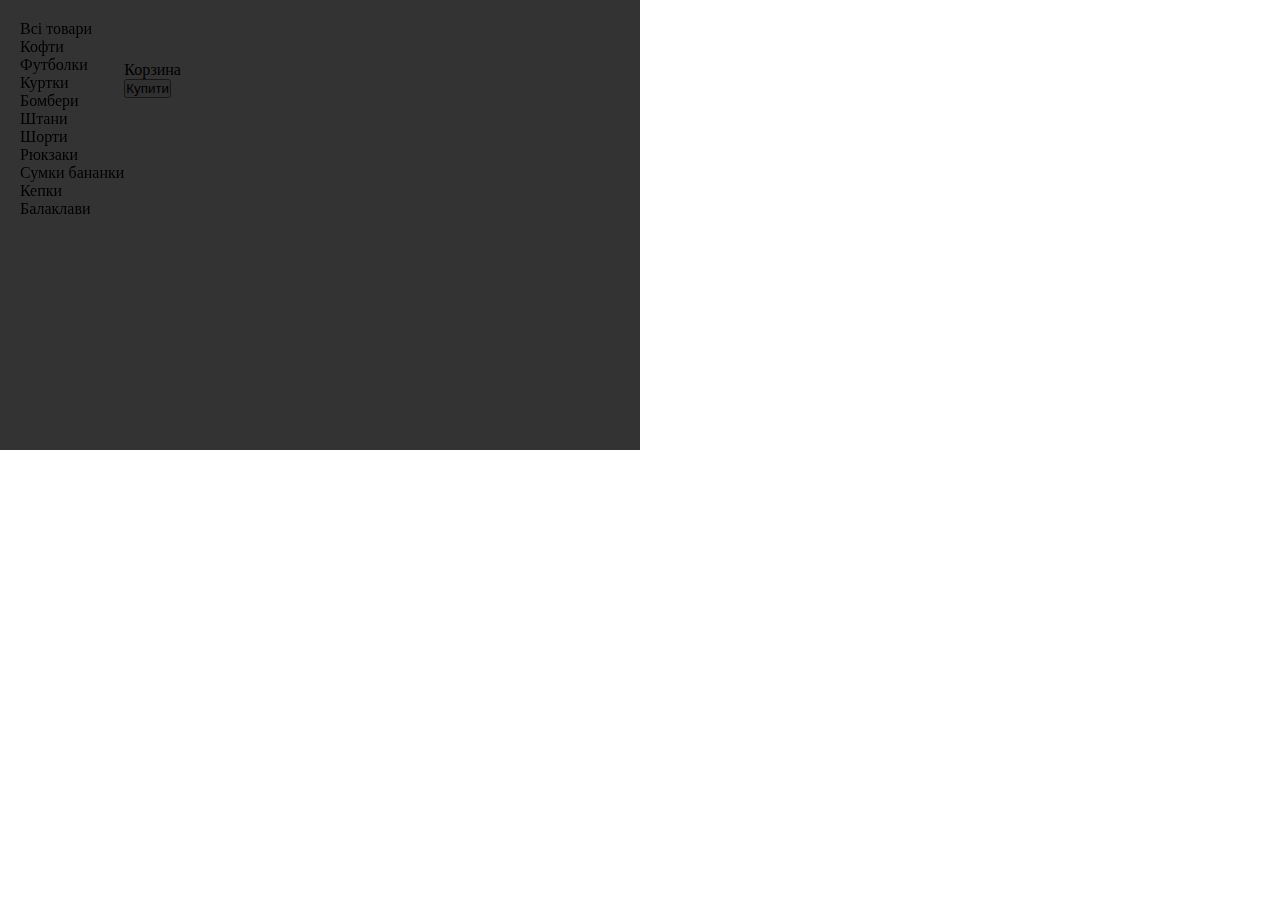
==== index.html @ 5f7333e6 "comment what is what" ====
<!doctype html>
<html lang="ua">
  <head>
    <meta charset="utf-8">
    <meta name="viewport" content="width=device-width, initial-scale=1, shrink-to-fit=no">
    <link rel="stylesheet" href="css/gogol.css">
    <link rel="stylesheet" href="css/bootstrap.min.css">
    <link rel='stylesheet' href='https://use.fontawesome.com/releases/v5.7.0/css/all.css' integrity='sha384-lZN37f5QGtY3VHgisS14W3ExzMWZxybE1SJSEsQp9S+oqd12jhcu+A56Ebc1zFSJ' crossorigin='anonymous'>
    <title>Gogol shop</title>
  </head>
  <body>
    <div id="about"></div>
    <div class="fiter">  
      <ul>
      <li class="all">Всі товари</li>
      <li class="pullover">Кофти</li>
      <li class="T-shirt">Футболки</li>
      <li class="jacket">Куртки</li>
      <li class="bomber">Бомбери</li>
      <li class="pants">Штани</li>
      <li class="shorts">Шорти</li>
      <li class="bags">Рюкзаки</li>
      <li class="mini-bags">Сумки бананки</li>
      <li class="cap">Кепки</li>
      <li class="balaclava">Балаклави</li>
      </ul>
    </div>
        <div class="container cont" >
           <div class="row"> 
             <i style='font-size:44px'  id='bas' class='fas bas slide-toggle'>&#xf07a;</i>
            <div class="basket-div col-lg-12">
            <div class=" text-center">Корзина</div>
                <ul class="basket" id="basket"></ul>
                <button id="buy-btn">Купити</button>
                <div id="modal">
                <div class="modal-content">
                  <p>Для замовлення товару залиште контактні дані і менеджер звяжеться з Вами в найближчий час</p>
                  <form name="site_form" id="site_form" class="site_form">
                    <label for="nameClien">Імя</label><br>
                    <input type="text" id="nameClient" name="nameClient" placeholder="Імя" required>
                    <label for="emailClient">Електронна адреса</label><br>
                    <input type="email" id="emailClient" name="emailClient" placeholder="your@mail">
                    <label for="phone">Контактний телефон</label><br>
                    <input type="tel" id="phone" name="phone" placeholder="+380" required>
                    <textarea class="file" name="file" id="file"></textarea><Br>
                    <button type="submit" value="SUBMIT" id="submit">Відправити</button>
                  </form>
                </div>
              </div>
            </div>
        </div>
            <div id="cantsee" class="row topgoods">
            </div><br>
            <div class="row shop-field">
            </div>
          </div>
    </div>
    <script src="js/jquery-3.4.1.min.js"></script>
    <script src="js/gogol.js"></script>
  </body>
</html>
---- css/gogol.css ----
*{
    margin: 0;
    padding: 0;
}
body{
    overflow-x: hidden;
    margin: 10px;
}
ul{
    position: relative;
    height: 10vh;
    display: flex;
    flex-direction: column;
    list-style: none;
}
li:hover{
    cursor: pointer;
}
.goods{
    justify-content: center;
    position: relative;
    text-align: center;
    box-shadow: 0 0 10px rgba(0,0,0,0.1);
    margin-bottom: 10px;
    border-radius: 5px;
    height: 240px;
    width: 230px;
    overflow: hidden;
    background-color: rgb(255, 255, 255);
}
.goods:hover{
    transition-duration: 350ms;
    height: auto;
    position: absolute;
    box-shadow: 0 0 10px rgba(0,0,0,0.3);
    z-index: 99;
}
.basket{
    width: 1000px;
    justify-content: center;
    margin-left: 30px;
}
.basket-div ul{
    height: auto;
}
#bas{
    display: inline-block;
    position: relative;
    left: 90%;
    top: 2%;
    margin-right: 30px;
}
#modal{
    display: none;
    position: fixed;
    z-index: 50;
    left: 0;
    top: 0;
    width: 100%;
    height: 100%;
    overflow: auto;
    background-color: rgba(0,0,0,0.8);
    }
.modal-content{
    margin: 15% auto;
    padding: 30px;
    border: 1px solid black;
    width: 1000px;
    background-color: #fefefe;
    }
#file, #cantsee{
    display: none;
}
.fiter{
    position: sticky;
    top: 10px;
    float: left;
    margin-left: 10px;
    margin-top: 10px; 
}
#about{
    display: block;
    position: fixed;
    z-index: 50;
    left: 0;
    top: 0;
    width: 50%;
    height: 50%;
    overflow: auto;
    background-color: rgba(0,0,0,0.8);
    color: #fefefe;
    }
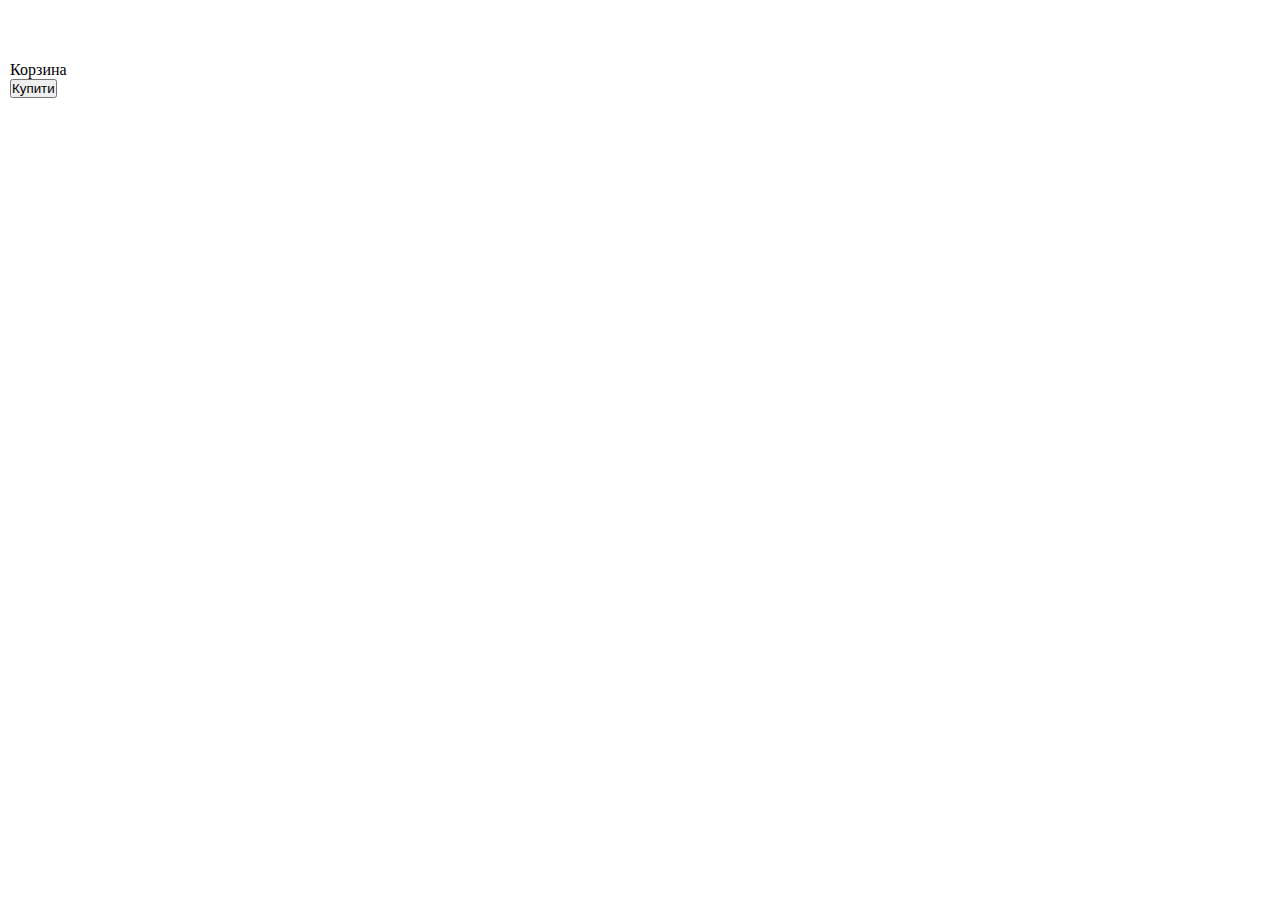
==== commit 33ac3c08: "update some" ====
--- a/index.html
+++ b/index.html
@@ -6,52 +6,46 @@
     <link rel="stylesheet" href="css/gogol.css">
     <link rel="stylesheet" href="css/bootstrap.min.css">
     <link rel='stylesheet' href='https://use.fontawesome.com/releases/v5.7.0/css/all.css' integrity='sha384-lZN37f5QGtY3VHgisS14W3ExzMWZxybE1SJSEsQp9S+oqd12jhcu+A56Ebc1zFSJ' crossorigin='anonymous'>
+
     <title>Gogol shop</title>
   </head>
   <body>
-    <div id="about"></div>
-    <div class="fiter">  
-      <ul>
-      <li class="all">Всі товари</li>
-      <li class="pullover">Кофти</li>
-      <li class="T-shirt">Футболки</li>
-      <li class="jacket">Куртки</li>
-      <li class="bomber">Бомбери</li>
-      <li class="pants">Штани</li>
-      <li class="shorts">Шорти</li>
-      <li class="bags">Рюкзаки</li>
-      <li class="mini-bags">Сумки бананки</li>
-      <li class="cap">Кепки</li>
-      <li class="balaclava">Балаклави</li>
-      </ul>
-    </div>
-        <div class="container cont" >
+      <div id="about">
+          <div class="aboutContent">
+            <p class="contentName"></p>
+            <img id="contentImage" src="">
+            <p class="contentCost"></p>
+            <p class="contentAbout"></p>
+          </div>
+        </div>
+          <div class="container" >
            <div class="row"> 
-             <i style='font-size:44px'  id='bas' class='fas bas slide-toggle'>&#xf07a;</i>
+              <i style='font-size:44px'  id='bas' class='fas bas slide-toggle'>&#xf07a;</i>
             <div class="basket-div col-lg-12">
             <div class=" text-center">Корзина</div>
                 <ul class="basket" id="basket"></ul>
                 <button id="buy-btn">Купити</button>
                 <div id="modal">
-                <div class="modal-content">
-                  <p>Для замовлення товару залиште контактні дані і менеджер звяжеться з Вами в найближчий час</p>
-                  <form name="site_form" id="site_form" class="site_form">
-                    <label for="nameClien">Імя</label><br>
-                    <input type="text" id="nameClient" name="nameClient" placeholder="Імя" required>
-                    <label for="emailClient">Електронна адреса</label><br>
-                    <input type="email" id="emailClient" name="emailClient" placeholder="your@mail">
-                    <label for="phone">Контактний телефон</label><br>
-                    <input type="tel" id="phone" name="phone" placeholder="+380" required>
-                    <textarea class="file" name="file" id="file"></textarea><Br>
-                    <button type="submit" value="SUBMIT" id="submit">Відправити</button>
-                  </form>
-                </div>
+                    <div class="modal-content">
+                      <p>Для замовлення товару залиште контактні дані і менеджер звяжеться з Вами в найближчий час</p>
+                      <form name="site_form" id="site_form" class="site_form">
+                        <label for="nameClien">Імя</label><br>
+                        <input type="text" id="nameClient" name="nameClient" placeholder="Імя" required>
+                        <label for="emailClient">Електронна адреса</label><br>
+                        <input type="email" id="emailClient" name="emailClient" placeholder="your@mail">
+                        <label for="phone">Контактний телефон</label><br>
+                        <input type="tel" id="phone" name="phone" placeholder="+380" required>
+                        <textarea class="file" name="file" id="file"></textarea><Br>
+                        <button type="submit" value="SUBMIT" id="submit">Відправити</button>
+                      </form>
+                    </div>
               </div>
             </div>
         </div>
-            <div id="cantsee" class="row topgoods">
-            </div><br>
-            <div class="row shop-field">
+        <div  class="row topgoods">
+        </div><br>
+        <div id="cantsee" class="row shop-field">
+        </div> 
             </div>
           </div>
     </div>
--- a/css/gogol.css
+++ b/css/gogol.css
@@ -8,12 +8,13 @@
 }
 ul{
     position: relative;
-    height: 10vh;
-    display: flex;
     flex-direction: column;
     list-style: none;
 }
 li:hover{
+    cursor: pointer;
+}
+[name="aboutBtn"]:hover{
     cursor: pointer;
 }
 .goods{
@@ -61,11 +62,15 @@
     overflow: auto;
     background-color: rgba(0,0,0,0.8);
     }
-.modal-content{
-    margin: 15% auto;
+.modalContent{
+    position: absolute;
+    border-radius: 5px;
+    top: 25%;
+    left: 15%;
     padding: 30px;
     border: 1px solid black;
-    width: 1000px;
+    width: 70%;
+    height: 45%;
     background-color: #fefefe;
     }
 #file, #cantsee{
@@ -79,14 +84,46 @@
     margin-top: 10px; 
 }
 #about{
-    display: block;
+    display: none;
     position: fixed;
-    z-index: 50;
+    z-index: 350;
     left: 0;
     top: 0;
-    width: 50%;
-    height: 50%;
+    width: 100%;
+    height: 100%;
     overflow: auto;
     background-color: rgba(0,0,0,0.8);
-    color: #fefefe;
-    }+    
+    }
+.aboutContent{
+    background-color: #fefefe;
+    border-radius: 10px;
+    width: 70%;
+    height: 70%;
+    position: absolute;
+    top: 15%;
+    left: 15%;
+    color: black;
+}
+.contentName{
+    margin: 5% auto;
+    text-align: center;
+}
+#contentImage{
+    position: absolute;
+    margin: 0 25px 25px 75px;
+    width: 250px;
+    height: 400px;
+}
+.contentCost{
+    position: absolute;
+    top: 23%;
+    left: 40%;
+    
+}
+.contentAbout{
+    position: absolute;
+    left: 40%;
+    top: 30%;
+    
+}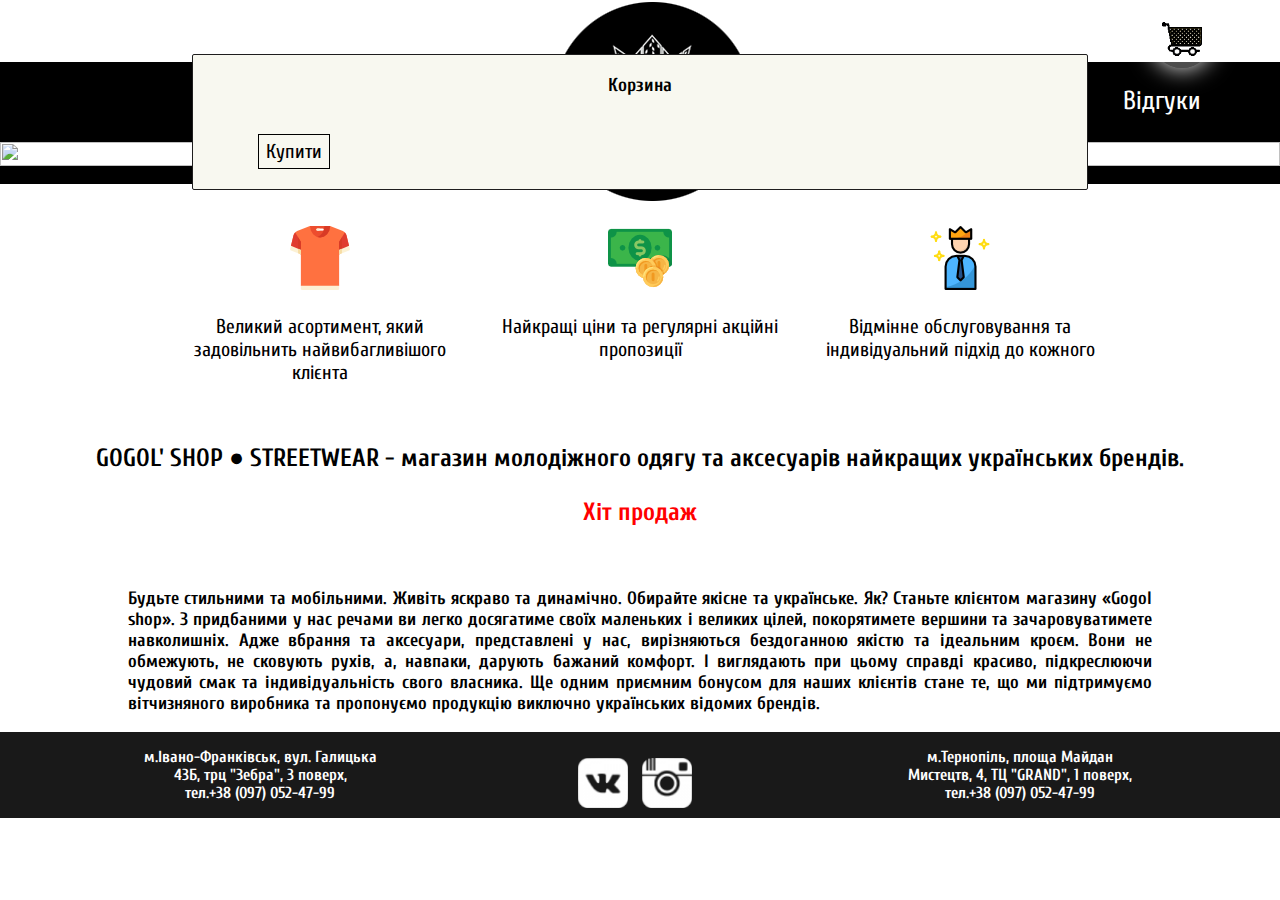
==== commit 946823ac: "visual update5" ====
--- a/index.html
+++ b/index.html
@@ -4,52 +4,126 @@
     <meta charset="utf-8">
     <meta name="viewport" content="width=device-width, initial-scale=1, shrink-to-fit=no">
     <link rel="stylesheet" href="css/gogol.css">
-    <link rel="stylesheet" href="css/bootstrap.min.css">
+    <link rel="stylesheet" href="css/bootstrap-grid.css">
+    <link href="https://fonts.googleapis.com/css?family=Cuprum&display=swap" rel="stylesheet">
+    <link rel="stylesheet" href="css/gogol.css">
+    <link rel="stylesheet" href="css/iconmonstr-iconic-font.css">
+    <link rel="stylesheet" href="https://cdnjs.cloudflare.com/ajax/libs/font-awesome/4.7.0/css/font-awesome.min.css">
+    <link href="https://fonts.googleapis.com/css?family=Cuprum&display=swap" rel="stylesheet">
     <link rel='stylesheet' href='https://use.fontawesome.com/releases/v5.7.0/css/all.css' integrity='sha384-lZN37f5QGtY3VHgisS14W3ExzMWZxybE1SJSEsQp9S+oqd12jhcu+A56Ebc1zFSJ' crossorigin='anonymous'>
-
     <title>Gogol shop</title>
   </head>
   <body>
+      <header class="nav-panel">
+          <nav>
+            <div class="logoDiv">
+            <a class="logoGS" href="index.html"><img src="image/logoGS.png" alt="Gogolshop"></a>
+            </div>
+            <ul class="navMenu">
+                <li class="goodsMenu"><a href="goods.html">Товари</a></li>
+                <li class="contactMenu"><a href="contact.html">Контакти</li></li>
+                <li class="commentMenu"><a href="comments.html">Відгуки</a></li>
+            </ul>
+          </nav>
+        </header>   
+    <div class="slider">
+        <div class="slides">
+          <input type="radio" name="r" id="r1" checked>
+          <input type="radio" name="r" id="r2">
+          <input type="radio" name="r" id="r3">
+          <div class="slide s1">
+            <img src="image/embl2.png" alt="">
+          </div>
+          <div class="slide">
+            <img src="image/embl3.png" alt="">
+          </div>
+          <div class="slide">
+            <img src="image/embl1.png" alt="">
+          </div>
+        </div>
+      </div>
+      <div class="black"></div>
+    <div class="advantage">
+        <div class="frsadv col-12 col-md-3">
+            <img src="image/logos/shirt.png">
+            <p>Великий асортимент, який задовільнить найвибагливішого клієнта</p>
+        </div>
+        <div class="secadv col-12 col-md-3">
+            <img src="image/logos/money.png">
+            <p>Найкращі ціни та регулярні акційні пропозиції</p>
+        </div>
+        <div class="trdadv col-12 col-md-3">
+            <img src="image/logos/king.png">
+            <p>Відмінне обслуговування та індивідуальний підхід до кожного</p>
+        </div>
+    </div>
       <div id="about">
           <div class="aboutContent">
-            <p class="contentName"></p>
+            <p class="closeMod">X</p> 
             <img id="contentImage" src="">
+            <div class="aboutGroup">
+            <h1 class="contentName"></h1> 
             <p class="contentCost"></p>
             <p class="contentAbout"></p>
+            <p><button type="button" class="btn btn7" name="addgood" id="">В корзину</button></p>
+            </div>
           </div>
         </div>
-          <div class="container" >
+         <main class="insmain">
+             <p><b>GOGOL'  SHOP ● STREETWEAR - магазин молодіжного одягу та аксесуарів найкращих українських брендів.</b></p>
+             <p class="red"><b>Хіт продаж<b></p>
+          </main>
+          <div class="container cont" >
            <div class="row"> 
-              <i style='font-size:44px'  id='bas' class='fas bas slide-toggle'>&#xf07a;</i>
-            <div class="basket-div col-lg-12">
-            <div class=" text-center">Корзина</div>
+             <i id='bas' class='slide-toggle'><img class="fas" src="image/logos/cartfull.png" alt=""></i>
+            <div class="basket-div">
+            <h3 class="basketName">Корзина</h3>
                 <ul class="basket" id="basket"></ul>
-                <button id="buy-btn">Купити</button>
+                <button class="btn btn4" id="buy-btn">Купити</button>
                 <div id="modal">
-                    <div class="modal-content">
-                      <p>Для замовлення товару залиште контактні дані і менеджер звяжеться з Вами в найближчий час</p>
+                    <div class="modalContent">
+                      <p class="close">X</p>
+                      <p class="aboutIf">Для замовлення товару залиште контактні дані і менеджер звяжеться з Вами в найближчий час</p>
                       <form name="site_form" id="site_form" class="site_form">
                         <label for="nameClien">Імя</label><br>
-                        <input type="text" id="nameClient" name="nameClient" placeholder="Імя" required>
+                        <input type="text" id="nameClient" name="nameClient" placeholder="Імя" required><br>
                         <label for="emailClient">Електронна адреса</label><br>
-                        <input type="email" id="emailClient" name="emailClient" placeholder="your@mail">
+                        <input type="email" id="emailClient" name="emailClient" placeholder="your@mail"><br>
                         <label for="phone">Контактний телефон</label><br>
-                        <input type="tel" id="phone" name="phone" placeholder="+380" required>
+                        <input type="tel" id="phone" name="phone" placeholder="+380" required><br>
                         <textarea class="file" name="file" id="file"></textarea><Br>
-                        <button type="submit" value="SUBMIT" id="submit">Відправити</button>
+                        <button type="submit" class="btn btn3" value="SUBMIT" id="submit">Відправити</button>
                       </form>
                     </div>
               </div>
             </div>
-        </div>
-        <div  class="row topgoods">
-        </div><br>
-        <div id="cantsee" class="row shop-field">
-        </div> 
-            </div>
           </div>
-    </div>
+            <div  class="row topgoods">
+            </div><br>
+            <div id="cantsee" class="row shop-field">
+            </div> 
+          </div>
+          <div class="textAbout">
+            <p>Будьте стильними та мобільними. Живіть яскраво та динамічно. Обирайте якісне та українське. Як? Станьте клієнтом магазину «Gogol shop». З придбаними у нас речами ви легко досягатиме своїх маленьких і великих цілей, покорятимете вершини та зачаровуватимете навколишніх. Адже вбрання та аксесуари, представлені у нас, вирізняються бездоганною якістю та ідеальним кроєм. Вони не обмежують, не сковують рухів, а, навпаки, дарують бажаний комфорт. І виглядають при цьому справді красиво, підкреслюючи чудовий смак та індивідуальність свого власника. Ще одним приємним бонусом для наших клієнтів стане те, що ми підтримуємо вітчизняного виробника та пропонуємо продукцію виключно українських відомих брендів.</p>
+          </div>
+          <footer> 
+              <div class="container text-center">
+                   <div class="row align-items-top d-flex justify-content-around flex-fill bd-heightlight">    
+                       <div class="col-12 col-md-3 border-none p-md-3 p-0">
+                           <a>м.Івано-Франківськ, вул. Галицька 43Б, трц "Зебра", 3 поверх, <br> тел.+38 (097) 052-47-99</a>
+                       </div>
+                       <div class="socM col-12 col-md-3 border-none p-md-0 p-0">
+                           <a class="socialm" href="http://vk.com/gogolshop_ua" target="_blank"><img class="footImg" src="image/logos/vk.png"></a>
+                           <a class="socialm" href="https://www.instagram.com/gogol_ua/?igshid=bvizmbgvg8c0" target="_blank"><img class="footImg" src="image/logos/instagram-logo.png"></a>
+                       </div>
+                       <div class="col-12 col-md-3 border-none p-md-3 p-0">
+                           <a>м.Тернопіль, площа Майдан Мистецтв, 4, ТЦ "GRAND", 1 поверх, <br> тел.+38 (097) 052-47-99</a>
+                       </div>
+                   </div>
+              </div>
+           </footer>
     <script src="js/jquery-3.4.1.min.js"></script>
     <script src="js/gogol.js"></script>
+
   </body>
 </html>--- a/css/gogol.css
+++ b/css/gogol.css
@@ -1,56 +1,250 @@
-*{
+/* _____________Загальні______________________ */
+body{
+    overflow-x: hidden;
     margin: 0;
     padding: 0;
-}
-body{
-    overflow-x: hidden;
-    margin: 10px;
-}
-ul{
+    font-family: 'Cuprum', sans-serif;
+    }
+
+.red{
+    color: red;
+    }
+
+
+/* _______________________Панель меню____________________________ */
+ul.navMenu{
     position: relative;
     flex-direction: column;
     list-style: none;
-}
-li:hover{
+    margin: 0;
+    padding: 0;
+    display: flex;
+    flex-direction: row; 
+    width: 100%;
+    height: 80px;
+    margin-top: 62px;
+    background-color: black;
+    text-align: center;
+    }
+.commentMenu{
+    margin-left: 10%;
+}
+.navMenu li{
+    position: relative;
+    top: 30%;
+
+}
+.contactMenu{
+    margin-left: 45%;
+    }
+
+.goodsMenu{
+    margin-left: 20%;
+    }
+
+li:hover, .close:hover, [name="aboutBtn"]:hover, .closeMod, .bas{
     cursor: pointer;
-}
-[name="aboutBtn"]:hover{
+    }
+.logoDiv{
+    position: absolute;
+    top: 0%;
+    left: 43%;
+    z-index: 2;
+}
+
+nav a{
+    color: #fefefe;
+    position: relative;
+    text-decoration: none;
+    font-size: 26px;
+    }
+/* _______________Головна________________________________ */
+.advantage{
+    display: flex;
+    margin-top: 3%;
+    margin-bottom: 3%;
+    justify-content: center;
+    font-size: 20px;
+}
+.frsadv,.secadv, .trdadv{
+    text-align: center;
+}
+
+
+/* ___________________________Кнопки_____________________________________ */
+.btn{
+    font-size: 20px;
+    font-family: 'Cuprum', sans-serif;
     cursor: pointer;
-}
+    margin: 0;
+    padding: 0;
+    height: 35px;
+    border: 1px solid #000000;
+    background: none;
+    display: inline-block;
+    }
+
+.btn1, .btn2{
+    width: 50%;
+    left: 0;
+    top: 400px;
+    position: absolute;
+    transition: 0.8s;
+    overflow: hidden;
+    }
+
+.btn2{
+    left: 50%;
+    }
+
+.btn3, .btn4, .btn6{
+    padding: 0 7px 0 7px;
+    }
+
+.btn4{
+    position: relative;
+    margin: 20px;
+    left: 5%;
+    }
+
+.btn5{
+    height: 25px;
+    padding: 0 5px 0 5px;
+}
+.btn7{
+    position: relative;
+    padding: 0 5px 0 5px;
+}
+
+.btn:hover{
+    background-color: #000000;
+    color: #f8f8f0;
+    }
+
+
+/* ___________________Відображення товару________________________ */
 .goods{
+    margin: 0;
+    padding: 0;
     justify-content: center;
     position: relative;
     text-align: center;
     box-shadow: 0 0 10px rgba(0,0,0,0.1);
-    margin-bottom: 10px;
-    border-radius: 5px;
-    height: 240px;
-    width: 230px;
+    margin-bottom: 5px;
+    border-radius: 2px;
+    height: 350px;
+    width: 255px;
     overflow: hidden;
     background-color: rgb(255, 255, 255);
-}
+    }
+
+.hot{
+    display: inline-block;
+    padding:5px 15px 5px 15px;
+    background-color: rgb(231, 34, 34);
+    color:#fefefe;
+    position: absolute;
+    left: 0;
+    top: 0;
+    z-index: 150;
+    box-shadow: 0 0 5px rgba(0,0,0,0.7);
+    }
+
+.goodsName{
+    margin: 0;
+    padding: 0;
+    position: absolute;
+    display: inline-block;
+    width: 100%;
+    height: 50px;
+    left: 0;
+    padding-top: 17px;
+    background-color: rgba(236, 236, 236, 0.6);
+    color: rgb(70, 69, 69);
+    text-shadow: 1px 1px 2px #fefefe;
+    margin: auto;
+    }
+
+.cost{
+    margin: 0;
+    padding-top: 15px;
+    position: absolute;
+    display: inline-block;
+    width: 100%;
+    height: 50px;
+    left: 0;
+    top: 350px;
+    background-color: rgba(236, 236, 236, 0.8);
+    color: rgb(29, 29, 29);
+    text-shadow: 1px 1px 5px #f8f8f0;
+    vertical-align:middle;
+    font-size: 20px;
+    }
+
+.goods>.img{
+width: 98%;
+overflow: hidden;
+    }
+
 .goods:hover{
-    transition-duration: 350ms;
-    height: auto;
+    height: 435px;
     position: absolute;
     box-shadow: 0 0 10px rgba(0,0,0,0.3);
-    z-index: 99;
-}
+    z-index: 200;
+    }
+
+
+/* ___________________Корзина_____________________ */
 .basket{
     width: 1000px;
     justify-content: center;
     margin-left: 30px;
-}
+    }
+.basketName{
+    text-align: center;
+    }
+
+.basket-div{
+    margin-bottom: 20px;
+    width: 70%;
+    left: 15%;
+    display: absolute;
+    z-index: 600;
+    position: fixed;
+    top: 6%;
+    background-color: #f8f8f0;
+    border-radius: 2px;
+    border: 1px solid rgb(31, 30, 30);
+
+}
+.fas{
+    margin-bottom: -5px;
+    width: 40px;
+    height: 40px;
+}
+
 .basket-div ul{
     height: auto;
-}
+    }
+    .basket-div ul li{
+        margin-bottom: 5px;
+    }
+
 #bas{
-    display: inline-block;
-    position: relative;
+    display: absolute;
+    z-index: 500;
+    position: fixed;
     left: 90%;
-    top: 2%;
+    top: 1%;
     margin-right: 30px;
-}
+    box-shadow: 0 0 24px rgb(255, 255, 255); 
+    background-color:rgba(255, 255, 255, 0.3);
+    padding: 10px;
+    border-radius: 50%;
+    }
+
+
+/* __________________Модельне вікно замовлення______________________ */
 #modal{
     display: none;
     position: fixed;
@@ -62,9 +256,10 @@
     overflow: auto;
     background-color: rgba(0,0,0,0.8);
     }
+
 .modalContent{
     position: absolute;
-    border-radius: 5px;
+    border-radius: 2px;
     top: 25%;
     left: 15%;
     padding: 30px;
@@ -73,16 +268,45 @@
     height: 45%;
     background-color: #fefefe;
     }
+
+input:focus{
+    border: 2px solid black;
+    }
+
+.aboutIf{
+    text-align: center;
+    font-size: 18px;
+    }
+
+.close{
+    float: right;
+    position: absolute;
+    top: 3%;
+    left: 95%;
+}
+
 #file, #cantsee{
     display: none;
-}
+    }
+
+
+/* __________________________Фільтр___________________________________________ */
 .fiter{
     position: sticky;
     top: 10px;
+    width: 10%;
     float: left;
-    margin-left: 10px;
+    margin-left: 1%;
     margin-top: 10px; 
-}
+    }
+.fiter ul{
+    list-style: none;
+    font-size: 20px;
+    padding: 0;
+}
+
+
+/* ____________________Детальний опис товару______________________________ */
 #about{
     display: none;
     position: fixed;
@@ -92,38 +316,247 @@
     width: 100%;
     height: 100%;
     overflow: auto;
-    background-color: rgba(0,0,0,0.8);
-    
-    }
+    background-color: rgba(0,0,0,0.7);
+    box-shadow: 0 0 15px black;
+    }
+
+.closeMod{
+    float: right;
+    position: absolute;
+    top: 3%;
+    left: 95%;
+    } 
+
 .aboutContent{
     background-color: #fefefe;
-    border-radius: 10px;
+    border-radius: 2px;
     width: 70%;
-    height: 70%;
+    height: auto;
     position: absolute;
     top: 15%;
     left: 15%;
     color: black;
-}
+    box-shadow: 0 0 10px rgba(0,0,0,0.3);
+    }
+.aboutGroup{
+    position: absolute;
+    left: 40%;
+    top: 5%;
+    right: 5%;
+    }
+
 .contentName{
     margin: 5% auto;
     text-align: center;
-}
+    }
+
 #contentImage{
-    position: absolute;
-    margin: 0 25px 25px 75px;
-    width: 250px;
-    height: 400px;
-}
-.contentCost{
-    position: absolute;
-    top: 23%;
-    left: 40%;
+    position: relative;
+    left: 5%;
+    margin: 5% 0 5% 0;
+    width: 30%;
+    }
+
+.contentCost, .contentAbout{
+
+    margin: 0 2% 2% 0;
+    }
+
+.textAbout{
+    width: 80vw;
+    text-align: justify;    
+    margin: 0 auto;
+    font-size: 18px;
+    }
+
+
+/* _____________________________Слайдер__________________________________ */
+.slider{
+    width: 100%;
+    height: 50%;
+    position: relative;
+    left: 0%; 
+    overflow: hidden;    
+    }
+
+.black{
+    background-color: black;
+    display: inline-block;
+    height: 2vh;
+    width: 100vw;
+    }
+
+.navi{
+    position: absolute;
+    bottom: 20px;
+    left: 50%;
+    transform: translateX(-50%);
+    display: flex;
+    }
+
+.bar{
+    width: 50px;
+    height: 10px;
+    border: 2px solid #fff;
+    margin: 5px;
+    cursor: pointer;
+    transition: 0.4s;
+    }
+
+.bar:hover{
+    background-color: #fff;
+    }
+
+input[name="r"]{
+    position: absolute;
+    visibility: hidden;
+    }
+
+.slides{
+    width: 500%;
+    height: 100%;
+    display: flex;
+    animation: slide 20s infinite;
+    }
+
+.insmain{
+    font-size: 25px;
+    text-align: center;
+    }
+
+.slide{
+    width: 20%;
+    transition: 0.6s;
+    }
+
+.slide img{
+    width: 100%;
+    height: 100%;
+    }
+            @keyframes slide {
+
+                0% {
+                    margin-left: 0;;
+                }
+                25% {
+                    margin-left: -100%;
+                }
+                50% {
+                    margin-left: -200%;;
+                }
+                75% {
+                    margin-left: -100%;;
+                }
+            }
+/*/*______________________________Contacts______*/
+.textInfo {
+    width: 80%;
+    margin: 0 auto;
+    text-indent: 30px;
+}
+.contactTitle{
+text-align: center;
+margin: 62px;
+font-size: 30px;
+
+}
+.textdescribe {
+    text-align: justify;
+}
+.textcenterred {
+    text-align: center;
+    color: red;
+}
+.textcenter {
+    text-align: center;
+}
+.mapview {
+    width: 450px;
+    height: 250px;
+    border: 0px;
+}
+.mapText{
+    float: left;
+    vertical-align: middle;
+    text-align: start;   
+}
+iframe{
+    float: left;
+}
+
+
+.socialm {
+    color: white;
+    font-size: 40px;
+    margin-right: 10px;
+}
+
+/* +________________footer___________________ */
+footer {
+  display: block;
+  position: relative;
+  text-align: center;
+  background-color: rgba(0,0,0,0.9);
+  color: #fefefe;
+  width: 100%;
+  font-family: 'Cuprum', sans-serif;
+}
+.socM{
+    margin-top: auto;
+}
+.footImg{
+    width: 50px;
     
 }
-.contentAbout{
-    position: absolute;
-    left: 40%;
-    top: 30%;
+    /* @media screen and (max-width: 1080px) {
     
-}+   }
+   @media screen and (max-width: 750px) {
+   
+   }    */
+   @media screen and (max-width: 570px) {
+    .modalContent{
+        font-size: 10px;
+    }
+    .goods{
+        height: 280px;
+        width: 204px;
+        }
+        .cost{
+            padding-top: 13px;
+            height: 40px;
+            top: 280px;
+            font-size: 16px;
+            }
+            .goods:hover{
+                height: 355px;
+            }
+            .btn1, .btn2{
+                top: 320px;
+            }
+            footer{
+                text-align: center;
+            }
+            .topgoods{
+                margin: auto;
+            }
+            .socM{
+                margin-top: 10px;
+            }
+            .advantage{
+                display: flex;
+                flex-direction: row;
+            }
+            .container {
+                padding-left: 40px;
+            }
+            .aboutContent{
+                height: 31%;
+                overflow: auto;
+                font-size: 12px;
+            }
+            #contentImage{
+                margin-top: 15%;
+            }
+            
+   }--- a/css/gogol.css
+++ b/css/gogol.css
@@ -1,56 +1,250 @@
-*{
+/* _____________Загальні______________________ */
+body{
+    overflow-x: hidden;
     margin: 0;
     padding: 0;
-}
-body{
-    overflow-x: hidden;
-    margin: 10px;
-}
-ul{
+    font-family: 'Cuprum', sans-serif;
+    }
+
+.red{
+    color: red;
+    }
+
+
+/* _______________________Панель меню____________________________ */
+ul.navMenu{
     position: relative;
     flex-direction: column;
     list-style: none;
-}
-li:hover{
+    margin: 0;
+    padding: 0;
+    display: flex;
+    flex-direction: row; 
+    width: 100%;
+    height: 80px;
+    margin-top: 62px;
+    background-color: black;
+    text-align: center;
+    }
+.commentMenu{
+    margin-left: 10%;
+}
+.navMenu li{
+    position: relative;
+    top: 30%;
+
+}
+.contactMenu{
+    margin-left: 45%;
+    }
+
+.goodsMenu{
+    margin-left: 20%;
+    }
+
+li:hover, .close:hover, [name="aboutBtn"]:hover, .closeMod, .bas{
     cursor: pointer;
-}
-[name="aboutBtn"]:hover{
+    }
+.logoDiv{
+    position: absolute;
+    top: 0%;
+    left: 43%;
+    z-index: 2;
+}
+
+nav a{
+    color: #fefefe;
+    position: relative;
+    text-decoration: none;
+    font-size: 26px;
+    }
+/* _______________Головна________________________________ */
+.advantage{
+    display: flex;
+    margin-top: 3%;
+    margin-bottom: 3%;
+    justify-content: center;
+    font-size: 20px;
+}
+.frsadv,.secadv, .trdadv{
+    text-align: center;
+}
+
+
+/* ___________________________Кнопки_____________________________________ */
+.btn{
+    font-size: 20px;
+    font-family: 'Cuprum', sans-serif;
     cursor: pointer;
-}
+    margin: 0;
+    padding: 0;
+    height: 35px;
+    border: 1px solid #000000;
+    background: none;
+    display: inline-block;
+    }
+
+.btn1, .btn2{
+    width: 50%;
+    left: 0;
+    top: 400px;
+    position: absolute;
+    transition: 0.8s;
+    overflow: hidden;
+    }
+
+.btn2{
+    left: 50%;
+    }
+
+.btn3, .btn4, .btn6{
+    padding: 0 7px 0 7px;
+    }
+
+.btn4{
+    position: relative;
+    margin: 20px;
+    left: 5%;
+    }
+
+.btn5{
+    height: 25px;
+    padding: 0 5px 0 5px;
+}
+.btn7{
+    position: relative;
+    padding: 0 5px 0 5px;
+}
+
+.btn:hover{
+    background-color: #000000;
+    color: #f8f8f0;
+    }
+
+
+/* ___________________Відображення товару________________________ */
 .goods{
+    margin: 0;
+    padding: 0;
     justify-content: center;
     position: relative;
     text-align: center;
     box-shadow: 0 0 10px rgba(0,0,0,0.1);
-    margin-bottom: 10px;
-    border-radius: 5px;
-    height: 240px;
-    width: 230px;
+    margin-bottom: 5px;
+    border-radius: 2px;
+    height: 350px;
+    width: 255px;
     overflow: hidden;
     background-color: rgb(255, 255, 255);
-}
+    }
+
+.hot{
+    display: inline-block;
+    padding:5px 15px 5px 15px;
+    background-color: rgb(231, 34, 34);
+    color:#fefefe;
+    position: absolute;
+    left: 0;
+    top: 0;
+    z-index: 150;
+    box-shadow: 0 0 5px rgba(0,0,0,0.7);
+    }
+
+.goodsName{
+    margin: 0;
+    padding: 0;
+    position: absolute;
+    display: inline-block;
+    width: 100%;
+    height: 50px;
+    left: 0;
+    padding-top: 17px;
+    background-color: rgba(236, 236, 236, 0.6);
+    color: rgb(70, 69, 69);
+    text-shadow: 1px 1px 2px #fefefe;
+    margin: auto;
+    }
+
+.cost{
+    margin: 0;
+    padding-top: 15px;
+    position: absolute;
+    display: inline-block;
+    width: 100%;
+    height: 50px;
+    left: 0;
+    top: 350px;
+    background-color: rgba(236, 236, 236, 0.8);
+    color: rgb(29, 29, 29);
+    text-shadow: 1px 1px 5px #f8f8f0;
+    vertical-align:middle;
+    font-size: 20px;
+    }
+
+.goods>.img{
+width: 98%;
+overflow: hidden;
+    }
+
 .goods:hover{
-    transition-duration: 350ms;
-    height: auto;
+    height: 435px;
     position: absolute;
     box-shadow: 0 0 10px rgba(0,0,0,0.3);
-    z-index: 99;
-}
+    z-index: 200;
+    }
+
+
+/* ___________________Корзина_____________________ */
 .basket{
     width: 1000px;
     justify-content: center;
     margin-left: 30px;
-}
+    }
+.basketName{
+    text-align: center;
+    }
+
+.basket-div{
+    margin-bottom: 20px;
+    width: 70%;
+    left: 15%;
+    display: absolute;
+    z-index: 600;
+    position: fixed;
+    top: 6%;
+    background-color: #f8f8f0;
+    border-radius: 2px;
+    border: 1px solid rgb(31, 30, 30);
+
+}
+.fas{
+    margin-bottom: -5px;
+    width: 40px;
+    height: 40px;
+}
+
 .basket-div ul{
     height: auto;
-}
+    }
+    .basket-div ul li{
+        margin-bottom: 5px;
+    }
+
 #bas{
-    display: inline-block;
-    position: relative;
+    display: absolute;
+    z-index: 500;
+    position: fixed;
     left: 90%;
-    top: 2%;
+    top: 1%;
     margin-right: 30px;
-}
+    box-shadow: 0 0 24px rgb(255, 255, 255); 
+    background-color:rgba(255, 255, 255, 0.3);
+    padding: 10px;
+    border-radius: 50%;
+    }
+
+
+/* __________________Модельне вікно замовлення______________________ */
 #modal{
     display: none;
     position: fixed;
@@ -62,9 +256,10 @@
     overflow: auto;
     background-color: rgba(0,0,0,0.8);
     }
+
 .modalContent{
     position: absolute;
-    border-radius: 5px;
+    border-radius: 2px;
     top: 25%;
     left: 15%;
     padding: 30px;
@@ -73,16 +268,45 @@
     height: 45%;
     background-color: #fefefe;
     }
+
+input:focus{
+    border: 2px solid black;
+    }
+
+.aboutIf{
+    text-align: center;
+    font-size: 18px;
+    }
+
+.close{
+    float: right;
+    position: absolute;
+    top: 3%;
+    left: 95%;
+}
+
 #file, #cantsee{
     display: none;
-}
+    }
+
+
+/* __________________________Фільтр___________________________________________ */
 .fiter{
     position: sticky;
     top: 10px;
+    width: 10%;
     float: left;
-    margin-left: 10px;
+    margin-left: 1%;
     margin-top: 10px; 
-}
+    }
+.fiter ul{
+    list-style: none;
+    font-size: 20px;
+    padding: 0;
+}
+
+
+/* ____________________Детальний опис товару______________________________ */
 #about{
     display: none;
     position: fixed;
@@ -92,38 +316,247 @@
     width: 100%;
     height: 100%;
     overflow: auto;
-    background-color: rgba(0,0,0,0.8);
-    
-    }
+    background-color: rgba(0,0,0,0.7);
+    box-shadow: 0 0 15px black;
+    }
+
+.closeMod{
+    float: right;
+    position: absolute;
+    top: 3%;
+    left: 95%;
+    } 
+
 .aboutContent{
     background-color: #fefefe;
-    border-radius: 10px;
+    border-radius: 2px;
     width: 70%;
-    height: 70%;
+    height: auto;
     position: absolute;
     top: 15%;
     left: 15%;
     color: black;
-}
+    box-shadow: 0 0 10px rgba(0,0,0,0.3);
+    }
+.aboutGroup{
+    position: absolute;
+    left: 40%;
+    top: 5%;
+    right: 5%;
+    }
+
 .contentName{
     margin: 5% auto;
     text-align: center;
-}
+    }
+
 #contentImage{
-    position: absolute;
-    margin: 0 25px 25px 75px;
-    width: 250px;
-    height: 400px;
-}
-.contentCost{
-    position: absolute;
-    top: 23%;
-    left: 40%;
+    position: relative;
+    left: 5%;
+    margin: 5% 0 5% 0;
+    width: 30%;
+    }
+
+.contentCost, .contentAbout{
+
+    margin: 0 2% 2% 0;
+    }
+
+.textAbout{
+    width: 80vw;
+    text-align: justify;    
+    margin: 0 auto;
+    font-size: 18px;
+    }
+
+
+/* _____________________________Слайдер__________________________________ */
+.slider{
+    width: 100%;
+    height: 50%;
+    position: relative;
+    left: 0%; 
+    overflow: hidden;    
+    }
+
+.black{
+    background-color: black;
+    display: inline-block;
+    height: 2vh;
+    width: 100vw;
+    }
+
+.navi{
+    position: absolute;
+    bottom: 20px;
+    left: 50%;
+    transform: translateX(-50%);
+    display: flex;
+    }
+
+.bar{
+    width: 50px;
+    height: 10px;
+    border: 2px solid #fff;
+    margin: 5px;
+    cursor: pointer;
+    transition: 0.4s;
+    }
+
+.bar:hover{
+    background-color: #fff;
+    }
+
+input[name="r"]{
+    position: absolute;
+    visibility: hidden;
+    }
+
+.slides{
+    width: 500%;
+    height: 100%;
+    display: flex;
+    animation: slide 20s infinite;
+    }
+
+.insmain{
+    font-size: 25px;
+    text-align: center;
+    }
+
+.slide{
+    width: 20%;
+    transition: 0.6s;
+    }
+
+.slide img{
+    width: 100%;
+    height: 100%;
+    }
+            @keyframes slide {
+
+                0% {
+                    margin-left: 0;;
+                }
+                25% {
+                    margin-left: -100%;
+                }
+                50% {
+                    margin-left: -200%;;
+                }
+                75% {
+                    margin-left: -100%;;
+                }
+            }
+/*/*______________________________Contacts______*/
+.textInfo {
+    width: 80%;
+    margin: 0 auto;
+    text-indent: 30px;
+}
+.contactTitle{
+text-align: center;
+margin: 62px;
+font-size: 30px;
+
+}
+.textdescribe {
+    text-align: justify;
+}
+.textcenterred {
+    text-align: center;
+    color: red;
+}
+.textcenter {
+    text-align: center;
+}
+.mapview {
+    width: 450px;
+    height: 250px;
+    border: 0px;
+}
+.mapText{
+    float: left;
+    vertical-align: middle;
+    text-align: start;   
+}
+iframe{
+    float: left;
+}
+
+
+.socialm {
+    color: white;
+    font-size: 40px;
+    margin-right: 10px;
+}
+
+/* +________________footer___________________ */
+footer {
+  display: block;
+  position: relative;
+  text-align: center;
+  background-color: rgba(0,0,0,0.9);
+  color: #fefefe;
+  width: 100%;
+  font-family: 'Cuprum', sans-serif;
+}
+.socM{
+    margin-top: auto;
+}
+.footImg{
+    width: 50px;
     
 }
-.contentAbout{
-    position: absolute;
-    left: 40%;
-    top: 30%;
+    /* @media screen and (max-width: 1080px) {
     
-}+   }
+   @media screen and (max-width: 750px) {
+   
+   }    */
+   @media screen and (max-width: 570px) {
+    .modalContent{
+        font-size: 10px;
+    }
+    .goods{
+        height: 280px;
+        width: 204px;
+        }
+        .cost{
+            padding-top: 13px;
+            height: 40px;
+            top: 280px;
+            font-size: 16px;
+            }
+            .goods:hover{
+                height: 355px;
+            }
+            .btn1, .btn2{
+                top: 320px;
+            }
+            footer{
+                text-align: center;
+            }
+            .topgoods{
+                margin: auto;
+            }
+            .socM{
+                margin-top: 10px;
+            }
+            .advantage{
+                display: flex;
+                flex-direction: row;
+            }
+            .container {
+                padding-left: 40px;
+            }
+            .aboutContent{
+                height: 31%;
+                overflow: auto;
+                font-size: 12px;
+            }
+            #contentImage{
+                margin-top: 15%;
+            }
+            
+   }--- a/css/iconmonstr-iconic-font.css
+++ b/css/iconmonstr-iconic-font.css
@@ -0,0 +1,918 @@
+/*!
+ * iconmonstr iconic font v1.3.0
+ * Created by Alexander Kahlkopf - http://iconmonstr.com - @iconmonstr
+ * License - http://iconmonstr.com/license
+ */
+@font-face {
+  font-family: 'iconmonstr-iconic-font';
+  src: url('../fonts/iconmonstr-iconic-font.woff2?v=1.3.0') format('woff2'), url('../fonts/iconmonstr-iconic-font.woff?v=1.3.0') format('woff'), url('../fonts/iconmonstr-iconic-font.ttf?v=1.3.0') format('truetype');
+  font-weight: normal;
+  font-style: normal;
+}
+.im {
+  display: inline-block;
+  font: normal normal normal 24px/1 'iconmonstr-iconic-font';
+  text-rendering: auto;
+  -webkit-font-smoothing: antialiased;
+  -moz-osx-font-smoothing: grayscale;
+}
+.im-angle-right:before {
+  content: '\e001';
+}
+.im-angle-left:before {
+  content: '\e002';
+}
+.im-angle-down:before {
+  content: '\e003';
+}
+.im-angle-up:before {
+  content: '\e004';
+}
+.im-angle-right-circle:before {
+  content: '\e005';
+}
+.im-angle-left-circle:before {
+  content: '\e006';
+}
+.im-angle-down-circle:before {
+  content: '\e007';
+}
+.im-angle-up-circle:before {
+  content: '\e008';
+}
+.im-arrow-right:before {
+  content: '\e009';
+}
+.im-arrow-left:before {
+  content: '\e00a';
+}
+.im-arrow-down:before {
+  content: '\e00b';
+}
+.im-arrow-up:before {
+  content: '\e00c';
+}
+.im-arrow-right-circle:before {
+  content: '\e00d';
+}
+.im-arrow-left-circle:before {
+  content: '\e00e';
+}
+.im-arrow-down-circle:before {
+  content: '\e00f';
+}
+.im-arrow-up-circle:before {
+  content: '\e010';
+}
+.im-care-right:before {
+  content: '\e011';
+}
+.im-care-left:before {
+  content: '\e012';
+}
+.im-care-down:before {
+  content: '\e013';
+}
+.im-care-up:before {
+  content: '\e014';
+}
+.im-forbidden:before {
+  content: '\e015';
+}
+.im-printer:before {
+  content: '\e016';
+}
+.im-menu:before {
+  content: '\e017';
+}
+.im-menu-list:before {
+  content: '\e018';
+}
+.im-quote-left:before {
+  content: '\e019';
+}
+.im-quote-right:before {
+  content: '\e01a';
+}
+.im-bell:before {
+  content: '\e01b';
+}
+.im-bell-off:before {
+  content: '\e01c';
+}
+.im-bookmark:before {
+  content: '\e01d';
+}
+.im-briefcase:before {
+  content: '\e01e';
+}
+.im-calendar:before {
+  content: '\e01f';
+}
+.im-photo-camera:before {
+  content: '\e020';
+}
+.im-video-camera:before {
+  content: '\e021';
+}
+.im-microphone:before {
+  content: '\e022';
+}
+.im-check-mark:before {
+  content: '\e023';
+}
+.im-check-mark-circle:before {
+  content: '\e024';
+}
+.im-check-square-o:before {
+  content: '\e025';
+}
+.im-check-square:before {
+  content: '\e026';
+}
+.im-check-square-i:before {
+  content: '\e027';
+}
+.im-square-o:before {
+  content: '\e028';
+}
+.im-radio-button-circle-o:before {
+  content: '\e029';
+}
+.im-radio-button-circle:before {
+  content: '\e02a';
+}
+.im-circle-o:before {
+  content: '\e02b';
+}
+.im-clock-o:before {
+  content: '\e02c';
+}
+.im-cloud:before {
+  content: '\e02d';
+}
+.im-cloud-download:before {
+  content: '\e02e';
+}
+.im-cloud-upload:before {
+  content: '\e02f';
+}
+.im-code:before {
+  content: '\e030';
+}
+.im-speech-bubble:before {
+  content: '\e031';
+}
+.im-speech-bubble-comment:before {
+  content: '\e032';
+}
+.im-speech-bubble-comments:before {
+  content: '\e033';
+}
+.im-copy:before {
+  content: '\e034';
+}
+.im-credit-card:before {
+  content: '\e035';
+}
+.im-crown:before {
+  content: '\e036';
+}
+.im-database:before {
+  content: '\e037';
+}
+.im-computer:before {
+  content: '\e038';
+}
+.im-download:before {
+  content: '\e039';
+}
+.im-upload:before {
+  content: '\e03a';
+}
+.im-pencil:before {
+  content: '\e03b';
+}
+.im-edit-off:before {
+  content: '\e03c';
+}
+.im-play:before {
+  content: '\e03d';
+}
+.im-pause:before {
+  content: '\e03e';
+}
+.im-stop:before {
+  content: '\e03f';
+}
+.im-eject:before {
+  content: '\e040';
+}
+.im-previous:before {
+  content: '\e041';
+}
+.im-next:before {
+  content: '\e042';
+}
+.im-loop:before {
+  content: '\e043';
+}
+.im-random:before {
+  content: '\e044';
+}
+.im-menu-dot-h:before {
+  content: '\e045';
+}
+.im-menu-dot-v:before {
+  content: '\e046';
+}
+.im-mail:before {
+  content: '\e047';
+}
+.im-info:before {
+  content: '\e048';
+}
+.im-warning:before {
+  content: '\e049';
+}
+.im-question:before {
+  content: '\e04a';
+}
+.im-link:before {
+  content: '\e04b';
+}
+.im-unlink:before {
+  content: '\e04c';
+}
+.im-external-link:before {
+  content: '\e04d';
+}
+.im-eye:before {
+  content: '\e04e';
+}
+.im-eye-off:before {
+  content: '\e04f';
+}
+.im-file:before {
+  content: '\e050';
+}
+.im-file-o:before {
+  content: '\e051';
+}
+.im-files-o:before {
+  content: '\e052';
+}
+.im-video:before {
+  content: '\e053';
+}
+.im-audio:before {
+  content: '\e054';
+}
+.im-picture-o:before {
+  content: '\e055';
+}
+.im-flag:before {
+  content: '\e056';
+}
+.im-folder:before {
+  content: '\e057';
+}
+.im-folder-open:before {
+  content: '\e058';
+}
+.im-smiley-o:before {
+  content: '\e059';
+}
+.im-frown-o:before {
+  content: '\e05a';
+}
+.im-gear:before {
+  content: '\e05b';
+}
+.im-globe:before {
+  content: '\e05c';
+}
+.im-heart:before {
+  content: '\e05d';
+}
+.im-home:before {
+  content: '\e05e';
+}
+.im-inbox:before {
+  content: '\e05f';
+}
+.im-key:before {
+  content: '\e060';
+}
+.im-lock:before {
+  content: '\e061';
+}
+.im-lock-open:before {
+  content: '\e062';
+}
+.im-task-o:before {
+  content: '\e063';
+}
+.im-filter:before {
+  content: '\e064';
+}
+.im-light-bulb:before {
+  content: '\e065';
+}
+.im-flash:before {
+  content: '\e066';
+}
+.im-map-o:before {
+  content: '\e067';
+}
+.im-location:before {
+  content: '\e068';
+}
+.im-maximize:before {
+  content: '\e069';
+}
+.im-minimize:before {
+  content: '\e06a';
+}
+.im-fullscreen:before {
+  content: '\e06b';
+}
+.im-mobile:before {
+  content: '\e06c';
+}
+.im-phone:before {
+  content: '\e06d';
+}
+.im-coin:before {
+  content: '\e06e';
+}
+.im-banknote:before {
+  content: '\e06f';
+}
+.im-paper-clip:before {
+  content: '\e070';
+}
+.im-bar-chart:before {
+  content: '\e071';
+}
+.im-plus:before {
+  content: '\e072';
+}
+.im-minus:before {
+  content: '\e073';
+}
+.im-plus-circle:before {
+  content: '\e074';
+}
+.im-minus-circle:before {
+  content: '\e075';
+}
+.im-undo:before {
+  content: '\e076';
+}
+.im-redo:before {
+  content: '\e077';
+}
+.im-rocket:before {
+  content: '\e078';
+}
+.im-rss:before {
+  content: '\e079';
+}
+.im-magnifier:before {
+  content: '\e07a';
+}
+.im-magnifier-plus:before {
+  content: '\e07b';
+}
+.im-magnifier-minus:before {
+  content: '\e07c';
+}
+.im-share:before {
+  content: '\e07d';
+}
+.im-shield:before {
+  content: '\e07e';
+}
+.im-shopping-cart:before {
+  content: '\e07f';
+}
+.im-sign-in:before {
+  content: '\e080';
+}
+.im-sign-out:before {
+  content: '\e081';
+}
+.im-spinner:before {
+  content: '\e082';
+}
+.im-star:before {
+  content: '\e083';
+}
+.im-star-half:before {
+  content: '\e084';
+}
+.im-star-o:before {
+  content: '\e085';
+}
+.im-sync:before {
+  content: '\e086';
+}
+.im-table:before {
+  content: '\e087';
+}
+.im-window-o:before {
+  content: '\e088';
+}
+.im-windows-o:before {
+  content: '\e089';
+}
+.im-thumb-up:before {
+  content: '\e08a';
+}
+.im-thumb-down:before {
+  content: '\e08b';
+}
+.im-x-mark:before {
+  content: '\e08c';
+}
+.im-x-mark-circle:before {
+  content: '\e08d';
+}
+.im-trash-can:before {
+  content: '\e08e';
+}
+.im-user-male:before {
+  content: '\e08f';
+}
+.im-user-female:before {
+  content: '\e090';
+}
+.im-user-circle:before {
+  content: '\e091';
+}
+.im-users:before {
+  content: '\e092';
+}
+.im-volume:before {
+  content: '\e093';
+}
+.im-volume-off:before {
+  content: '\e094';
+}
+.im-wifi:before {
+  content: '\e095';
+}
+.im-tools:before {
+  content: '\e096';
+}
+.im-dashboard:before {
+  content: '\e097';
+}
+.im-archive:before {
+  content: '\e098';
+}
+.im-save:before {
+  content: '\e099';
+}
+.im-floppy-disk:before {
+  content: '\e09a';
+}
+.im-sitemap:before {
+  content: '\e09b';
+}
+.im-toggle:before {
+  content: '\e09c';
+}
+.im-tag:before {
+  content: '\e09d';
+}
+.im-tags:before {
+  content: '\e09e';
+}
+.im-wizard:before {
+  content: '\e09f';
+}
+.im-book:before {
+  content: '\e0a0';
+}
+.im-fire:before {
+  content: '\e0a1';
+}
+.im-id-card:before {
+  content: '\e0a2';
+}
+.im-note-o:before {
+  content: '\e0a3';
+}
+.im-control-panel:before {
+  content: '\e0a4';
+}
+.im-facebook:before {
+  content: '\e0a5';
+}
+.im-facebook-like:before {
+  content: '\e0a6';
+}
+.im-twitter:before {
+  content: '\e0a7';
+}
+.im-amazon:before {
+  content: '\e0a8';
+}
+.im-android-os:before {
+  content: '\e0a9';
+}
+.im-apple-os:before {
+  content: '\e0aa';
+}
+.im-windows-os:before {
+  content: '\e0ab';
+}
+.im-linux-os:before {
+  content: '\e0ac';
+}
+.im-chrome:before {
+  content: '\e0ad';
+}
+.im-ie:before {
+  content: '\e0ae';
+}
+.im-edge:before {
+  content: '\e0af';
+}
+.im-firefox:before {
+  content: '\e0b0';
+}
+.im-safari:before {
+  content: '\e0b1';
+}
+.im-opera:before {
+  content: '\e0b2';
+}
+.im-behance:before {
+  content: '\e0b3';
+}
+.im-blogger:before {
+  content: '\e0b4';
+}
+.im-flickr:before {
+  content: '\e0b5';
+}
+.im-github:before {
+  content: '\e0b6';
+}
+.im-google-plus:before {
+  content: '\e0b7';
+}
+.im-instagram:before {
+  content: '\e0b8';
+}
+.im-linkedin:before {
+  content: '\e0b9';
+}
+.im-pinterest:before {
+  content: '\e0ba';
+}
+.im-skype:before {
+  content: '\e0bb';
+}
+.im-snapchat:before {
+  content: '\e0bc';
+}
+.im-soundcloud:before {
+  content: '\e0bd';
+}
+.im-stackoverflow:before {
+  content: '\e0be';
+}
+.im-stumbleupon:before {
+  content: '\e0bf';
+}
+.im-tumblr:before {
+  content: '\e0c0';
+}
+.im-xing:before {
+  content: '\e0c1';
+}
+.im-youtube:before {
+  content: '\e0c2';
+}
+.im-reddit:before {
+  content: '\e0c3';
+}
+.im-vimeo:before {
+  content: '\e0c4';
+}
+.im-vk:before {
+  content: '\e0c5';
+}
+.im-whatsapp:before {
+  content: '\e0c6';
+}
+.im-paypal:before {
+  content: '\e0c7';
+}
+.im-twitch:before {
+  content: '\e0c8';
+}
+.im-drop:before {
+  content: '\e0c9';
+}
+.im-sun:before {
+  content: '\e0ca';
+}
+.im-certificate-o:before {
+  content: '\e0cb';
+}
+.im-graduation-hat:before {
+  content: '\e0cc';
+}
+.im-store:before {
+  content: '\e0cd';
+}
+.im-pin:before {
+  content: '\e0ce';
+}
+.im-navigation:before {
+  content: '\e0cf';
+}
+.im-keyboard:before {
+  content: '\e0d0';
+}
+.im-cursor:before {
+  content: '\e0d1';
+}
+.im-monitor-o:before {
+  content: '\e0d2';
+}
+.im-laptop-o:before {
+  content: '\e0d3';
+}
+.im-power:before {
+  content: '\e0d4';
+}
+.im-pie-chart:before {
+  content: '\e0d5';
+}
+.im-line-chart-up:before {
+  content: '\e0d6';
+}
+.im-clock:before {
+  content: '\e0d7';
+}
+.im-flip-chart-o:before {
+  content: '\e0d8';
+}
+.im-gift:before {
+  content: '\e0d9';
+}
+.im-leaf:before {
+  content: '\e0da';
+}
+.im-bug:before {
+  content: '\e0db';
+}
+.im-coffee:before {
+  content: '\e0dc';
+}
+.im-diamond-o:before {
+  content: '\e0dd';
+}
+.im-bell-active:before {
+  content: '\e0de';
+}
+.im-history:before {
+  content: '\e0df';
+}
+.im-gamepad:before {
+  content: '\e0e0';
+}
+.im-binoculars:before {
+  content: '\e0e1';
+}
+.im-paperplane:before {
+  content: '\e0e2';
+}
+.im-wrench:before {
+  content: '\e0e3';
+}
+.im-newspaper-o:before {
+  content: '\e0e4';
+}
+.im-lifebuoy:before {
+  content: '\e0e5';
+}
+.im-fingerprint:before {
+  content: '\e0e6';
+}
+.im-date-o:before {
+  content: '\e0e7';
+}
+.im-network:before {
+  content: '\e0e8';
+}
+.im-target:before {
+  content: '\e0e9';
+}
+.im-user-settings:before {
+  content: '\e0ea';
+}
+.im-radio:before {
+  content: '\e0eb';
+}
+.im-bank:before {
+  content: '\e0ec';
+}
+.im-calculator:before {
+  content: '\e0ed';
+}
+.im-battery-empty:before {
+  content: '\e0ee';
+}
+.im-battery:before {
+  content: '\e0ef';
+}
+.im-battery-full:before {
+  content: '\e0f0';
+}
+.im-check-mark-circle-o:before {
+  content: '\e0f1';
+}
+.im-x-mark-circle-o:before {
+  content: '\e0f2';
+}
+.im-cube:before {
+  content: '\e0f3';
+}
+.im-cubes:before {
+  content: '\e0f4';
+}
+.im-warning-circle:before {
+  content: '\e0f5';
+}
+.im-timer:before {
+  content: '\e0f6';
+}
+.im-hashtag:before {
+  content: '\e0f7';
+}
+.im-pointer:before {
+  content: '\e0f8';
+}
+.im-paintbrush:before {
+  content: '\e0f9';
+}
+.im-server:before {
+  content: '\e0fa';
+}
+.im-car:before {
+  content: '\e0fb';
+}
+.im-edit:before {
+  content: '\e0fc';
+}
+.im-flask:before {
+  content: '\e0fd';
+}
+.im-language:before {
+  content: '\e0fe';
+}
+.im-anchor:before {
+  content: '\e0ff';
+}
+.im-trophy:before {
+  content: '\e100';
+}
+.im-umbrella:before {
+  content: '\e101';
+}
+.im-cc-amex:before {
+  content: '\e102';
+}
+.im-cc-visa:before {
+  content: '\e103';
+}
+.im-cc-mastercard:before {
+  content: '\e104';
+}
+.im-cc-paypal:before {
+  content: '\e105';
+}
+.im-cc-amazon:before {
+  content: '\e106';
+}
+.im-cc-bitcoin:before {
+  content: '\e107';
+}
+.im-direction:before {
+  content: '\e108';
+}
+.im-gift-card:before {
+  content: '\e109';
+}
+.im-newsletter:before {
+  content: '\e10a';
+}
+.im-ribbon:before {
+  content: '\e10b';
+}
+.im-award:before {
+  content: '\e10c';
+}
+.im-first-aid:before {
+  content: '\e10d';
+}
+.im-cookie:before {
+  content: '\e10e';
+}
+.im-data:before {
+  content: '\e10f';
+}
+.im-data-delete:before {
+  content: '\e110';
+}
+.im-data-validate:before {
+  content: '\e111';
+}
+.im-import:before {
+  content: '\e112';
+}
+.im-export:before {
+  content: '\e113';
+}
+.im-reset:before {
+  content: '\e114';
+}
+.im-radar:before {
+  content: '\e115';
+}
+.im-idea:before {
+  content: '\e116';
+}
+.im-pizza:before {
+  content: '\e117';
+}
+.im-truck:before {
+  content: '\e118';
+}
+.im-support:before {
+  content: '\e119';
+}
+.im-color-fan:before {
+  content: '\e11a';
+}
+.im-layer:before {
+  content: '\e11b';
+}
+.im-factory:before {
+  content: '\e11c';
+}
+.im-apartment:before {
+  content: '\e11d';
+}
+.im-plane:before {
+  content: '\e11e';
+}
+.im-headphones:before {
+  content: '\e11f';
+}
+.im-megaphone:before {
+  content: '\e120';
+}
+.im-folder-add:before {
+  content: '\e121';
+}
+.im-barcode:before {
+  content: '\e122';
+}
+.im-accessibility:before {
+  content: '\e123';
+}
+.im-plugin:before {
+  content: '\e124';
+}
+.im-pulse:before {
+  content: '\e125';
+}
+.im-spotify:before {
+  content: '\e126';
+}
+.im-dribbble:before {
+  content: '\e127';
+}
+.im-google-play:before {
+  content: '\e128';
+}
+.im-facebook-messenger:before {
+  content: '\e129';
+}
+.im-wechat:before {
+  content: '\e12a';
+}
+.im-line:before {
+  content: '\e12b';
+}
+.im-git:before {
+  content: '\e12c';
+}
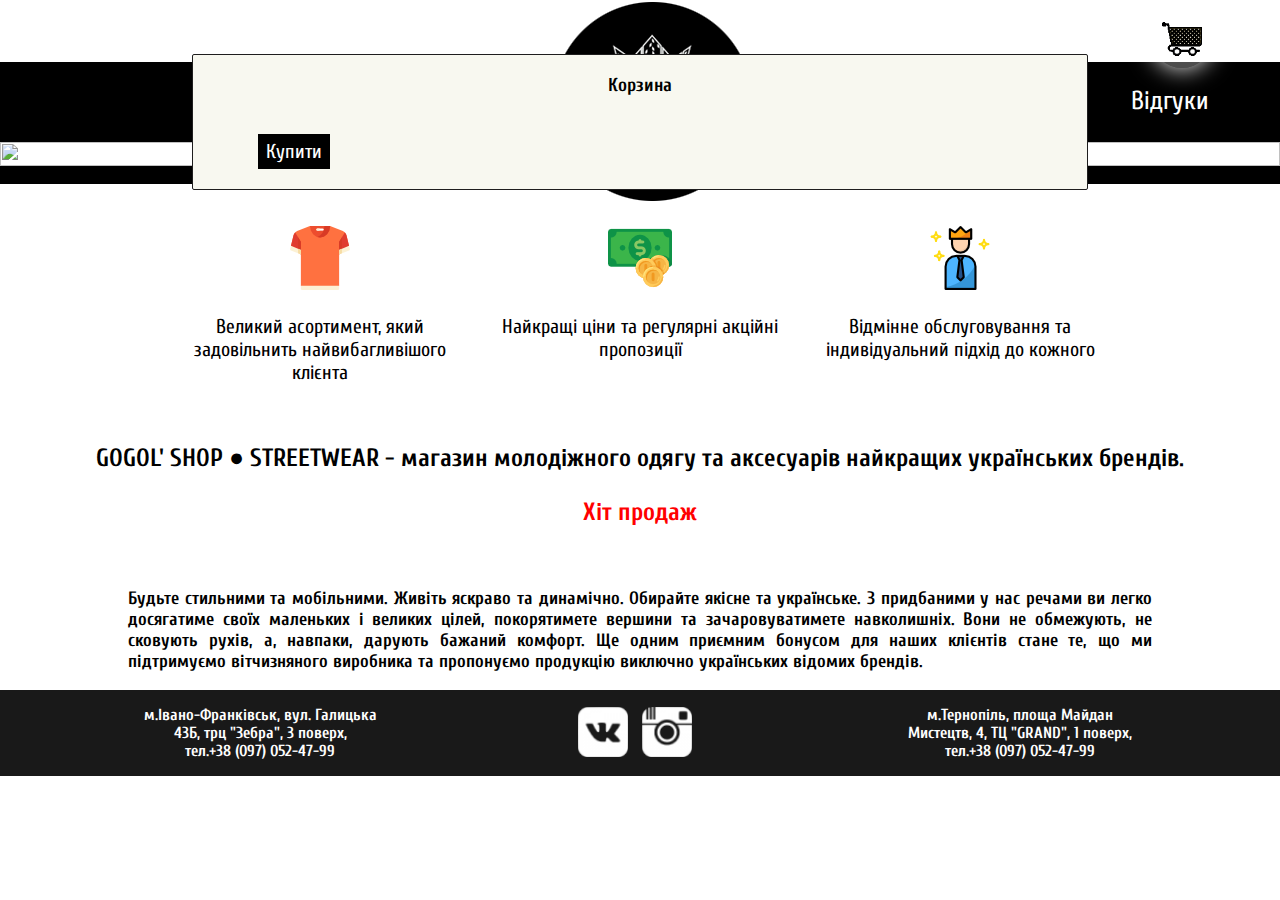
==== commit 338c2af5: "visual update11" ====
--- a/index.html
+++ b/index.html
@@ -1,16 +1,10 @@
 <!doctype html>
-<html lang="ua">
+<html lang="en">
   <head>
     <meta charset="utf-8">
-    <meta name="viewport" content="width=device-width, initial-scale=1, shrink-to-fit=no">
     <link rel="stylesheet" href="css/gogol.css">
     <link rel="stylesheet" href="css/bootstrap-grid.css">
     <link href="https://fonts.googleapis.com/css?family=Cuprum&display=swap" rel="stylesheet">
-    <link rel="stylesheet" href="css/gogol.css">
-    <link rel="stylesheet" href="css/iconmonstr-iconic-font.css">
-    <link rel="stylesheet" href="https://cdnjs.cloudflare.com/ajax/libs/font-awesome/4.7.0/css/font-awesome.min.css">
-    <link href="https://fonts.googleapis.com/css?family=Cuprum&display=swap" rel="stylesheet">
-    <link rel='stylesheet' href='https://use.fontawesome.com/releases/v5.7.0/css/all.css' integrity='sha384-lZN37f5QGtY3VHgisS14W3ExzMWZxybE1SJSEsQp9S+oqd12jhcu+A56Ebc1zFSJ' crossorigin='anonymous'>
     <title>Gogol shop</title>
   </head>
   <body>
@@ -20,6 +14,7 @@
             <a class="logoGS" href="index.html"><img src="image/logoGS.png" alt="Gogolshop"></a>
             </div>
             <ul class="navMenu">
+                <li class="indexMenu"><a href="index.html">Головна</a></li>
                 <li class="goodsMenu"><a href="goods.html">Товари</a></li>
                 <li class="contactMenu"><a href="contact.html">Контакти</li></li>
                 <li class="commentMenu"><a href="comments.html">Відгуки</a></li>
@@ -104,7 +99,10 @@
             </div> 
           </div>
           <div class="textAbout">
-            <p>Будьте стильними та мобільними. Живіть яскраво та динамічно. Обирайте якісне та українське. Як? Станьте клієнтом магазину «Gogol shop». З придбаними у нас речами ви легко досягатиме своїх маленьких і великих цілей, покорятимете вершини та зачаровуватимете навколишніх. Адже вбрання та аксесуари, представлені у нас, вирізняються бездоганною якістю та ідеальним кроєм. Вони не обмежують, не сковують рухів, а, навпаки, дарують бажаний комфорт. І виглядають при цьому справді красиво, підкреслюючи чудовий смак та індивідуальність свого власника. Ще одним приємним бонусом для наших клієнтів стане те, що ми підтримуємо вітчизняного виробника та пропонуємо продукцію виключно українських відомих брендів.</p>
+            <p>Будьте стильними та мобільними. Живіть яскраво та динамічно. Обирайте якісне та українське. 
+              З придбаними у нас речами ви легко досягатиме своїх маленьких і великих цілей, покорятимете вершини та зачаровуватимете навколишніх. 
+              Вони не обмежують, не сковують рухів, а, навпаки, дарують бажаний комфорт. 
+              Ще одним приємним бонусом для наших клієнтів стане те, що ми підтримуємо вітчизняного виробника та пропонуємо продукцію виключно українських відомих брендів.</p>
           </div>
           <footer> 
               <div class="container text-center">
@@ -124,6 +122,5 @@
            </footer>
     <script src="js/jquery-3.4.1.min.js"></script>
     <script src="js/gogol.js"></script>
-
-  </body>
+    </body>
 </html>--- a/css/gogol.css
+++ b/css/gogol.css
@@ -10,7 +10,6 @@
     color: red;
     }
 
-
 /* _______________________Панель меню____________________________ */
 ul.navMenu{
     position: relative;
@@ -26,23 +25,27 @@
     background-color: black;
     text-align: center;
     }
-.commentMenu{
-    margin-left: 10%;
+
+.commentMenu,.contactMenu{
+    width: 25%;
+
 }
 .navMenu li{
     position: relative;
     top: 30%;
-
+}
+.indexMenu{
+    display: none;
 }
 .contactMenu{
-    margin-left: 45%;
+    margin-left: 40%;
     }
 
 .goodsMenu{
     margin-left: 20%;
     }
 
-li:hover, .close:hover, [name="aboutBtn"]:hover, .closeMod, .bas{
+li:hover, .close:hover, [name="aboutBtn"]:hover, .closeMod, .bas, input{
     cursor: pointer;
     }
 .logoDiv{
@@ -80,8 +83,10 @@
     padding: 0;
     height: 35px;
     border: 1px solid #000000;
-    background: none;
+    color: #fefefe;
+    background: #000000;
     display: inline-block;
+    transition: 0.8s;
     }
 
 .btn1, .btn2{
@@ -89,7 +94,6 @@
     left: 0;
     top: 400px;
     position: absolute;
-    transition: 0.8s;
     overflow: hidden;
     }
 
@@ -97,7 +101,12 @@
     left: 50%;
     }
 
-.btn3, .btn4, .btn6{
+.btn3{
+    width: 100%;
+    height: 50px;
+    }
+
+.btn4, .btn6{
     padding: 0 7px 0 7px;
     }
 
@@ -117,8 +126,8 @@
 }
 
 .btn:hover{
-    background-color: #000000;
-    color: #f8f8f0;
+    background-color: #fefefe;
+    color: #000000;
     }
 
 
@@ -231,7 +240,6 @@
     }
 
 #bas{
-    display: absolute;
     z-index: 500;
     position: fixed;
     left: 90%;
@@ -260,13 +268,18 @@
 .modalContent{
     position: absolute;
     border-radius: 2px;
-    top: 25%;
-    left: 15%;
-    padding: 30px;
+    top: 10%;
+    left: 33%;
+    padding: 50px;
     border: 1px solid black;
-    width: 70%;
-    height: 45%;
+    width: 370px;
+    height: 450px;
     background-color: #fefefe;
+    }
+
+input{
+    width: 100%;
+    margin-bottom: 5%;
     }
 
 input:focus{
@@ -276,13 +289,14 @@
 .aboutIf{
     text-align: center;
     font-size: 18px;
+    margin-bottom: 40px;
     }
 
 .close{
     float: right;
     position: absolute;
     top: 3%;
-    left: 95%;
+    left: 90%;
 }
 
 #file, #cantsee{
@@ -294,16 +308,72 @@
 .fiter{
     position: sticky;
     top: 10px;
-    width: 10%;
+    width: 140px;
     float: left;
+    z-index: 340;
+    margin-left: -140px;
+    margin-top: 10px;
+    transition: 0.5s; 
+    }
+
+.fiter_act{
     margin-left: 1%;
-    margin-top: 10px; 
-    }
+}
+
 .fiter ul{
     list-style: none;
     font-size: 20px;
     padding: 0;
 }
+/* +_______________________________________________________ */
+.button_menu {
+    position: absolute;
+    top: 10px;
+    left: 145px;
+    width: 50px;
+    height: 50px;
+    border-radius: 50%;
+    background-color: #fefefe;
+    border: 1.3px solid #000000;
+    display: block; 
+}
+
+.button_menu span,
+.button_menu span::before,
+.button_menu span::after {
+    position: absolute;
+    border-radius: 30px;
+    width: 26px; 
+    height: 3px; 
+    background-color: rgb(59, 59, 59);
+}
+.button_menu span{
+   top: 22px;
+   left: 10px;
+}
+.button_menu span::before,
+.button_menu span::after {
+    content: '';
+    transition: 0.3s;
+    display: block;
+}
+.button_menu span::after {
+    transform: translateY(-7px);
+}
+.button_menu span::before {
+    transform: translateY(7px);
+}
+.button_menu_active span::before {
+    transform: rotate(45deg);
+}
+.button_menu_active span::after {
+    transform: rotate(-45deg);
+}
+.button_menu_active span {
+   height: 0;
+}
+
+
 
 
 /* ____________________Детальний опис товару______________________________ */
@@ -453,76 +523,98 @@
     width: 80%;
     margin: 0 auto;
     text-indent: 30px;
-}
+    }
+
 .contactTitle{
-text-align: center;
-margin: 62px;
-font-size: 30px;
-
-}
+    text-align: center;
+    margin: 62px auto;
+    font-size: 30px;
+    }
+
 .textdescribe {
     text-align: justify;
 }
+
 .textcenterred {
     text-align: center;
     color: red;
-}
+    }
+
 .textcenter {
     text-align: center;
-}
+    }
+
 .mapview {
-    width: 450px;
+    width: 350px;
     height: 250px;
     border: 0px;
-}
+    margin-bottom: 20px;
+    }
+
 .mapText{
-    float: left;
-    vertical-align: middle;
-    text-align: start;   
-}
+    margin:100px 0 0 360px; 
+    }
+
 iframe{
     float: left;
-}
-
+    }
 
 .socialm {
     color: white;
     font-size: 40px;
     margin-right: 10px;
-}
+    }
 
 /* +________________footer___________________ */
 footer {
-  display: block;
-  position: relative;
-  text-align: center;
-  background-color: rgba(0,0,0,0.9);
-  color: #fefefe;
-  width: 100%;
-  font-family: 'Cuprum', sans-serif;
-}
+    display: block;
+    position: relative;
+    text-align: center;
+    background-color: rgba(0,0,0,0.9);
+    color: #fefefe;
+    width: 100%;
+    font-family: 'Cuprum', sans-serif;
+    }
+
 .socM{
-    margin-top: auto;
-}
+    margin-top:17px;
+    }
+
 .footImg{
     width: 50px;
-    
-}
-    /* @media screen and (max-width: 1080px) {
-    
-   }
-   @media screen and (max-width: 750px) {
-   
-   }    */
-   @media screen and (max-width: 570px) {
-    .modalContent{
-        font-size: 10px;
-    }
-    .goods{
-        height: 280px;
-        width: 204px;
-        }
-        .cost{
+    }
+
+/* __________________Media______________________________ */
+   @media screen and (max-width: 768px) {
+            .goods{
+                height: 280px;
+                width: 100%;
+                }
+                .fiter{
+                    top: 10%;
+                    position: fixed;
+                    background-color: #fefefe;
+                    height: 100%;
+                }
+                .mapview {
+                    width: 200px;
+                    height: 150px;
+                    }
+                
+                .mapText{
+                    margin:45px 0 0 210px; 
+                    }
+                    .indexMenu{
+                        display: block;
+                        
+                    }
+                    .contactMenu,  .indexMenu, .goodsMenu,.commentMenu {
+                     width: 20%;
+                     margin-left:3%;
+                     margin-right: 0;
+                     padding: 0; 
+                        }
+            .cost{
             padding-top: 13px;
             height: 40px;
             top: 280px;
@@ -537,26 +629,37 @@
             footer{
                 text-align: center;
             }
-            .topgoods{
-                margin: auto;
-            }
             .socM{
                 margin-top: 10px;
             }
             .advantage{
-                display: flex;
-                flex-direction: row;
-            }
-            .container {
-                padding-left: 40px;
+                display: none;
             }
             .aboutContent{
-                height: 31%;
+                height: auto;
+                width: 90%;
+                left: 5%;
                 overflow: auto;
-                font-size: 12px;
+                font-size: 1em;
             }
             #contentImage{
-                margin-top: 15%;
+                margin-top: 10%;
+            }
+            #bas{
+                left: 85%;
+            }
+            .aboutGroup{
+                height: auto;
+            }
+            .basket{
+                width: 90%;
+                left: 5%;
+                font-size: 14px;
+                overflow: auto;
+                white-space: normal;
+            }
+            .logoGS{
+                display: none;
             }
             
    }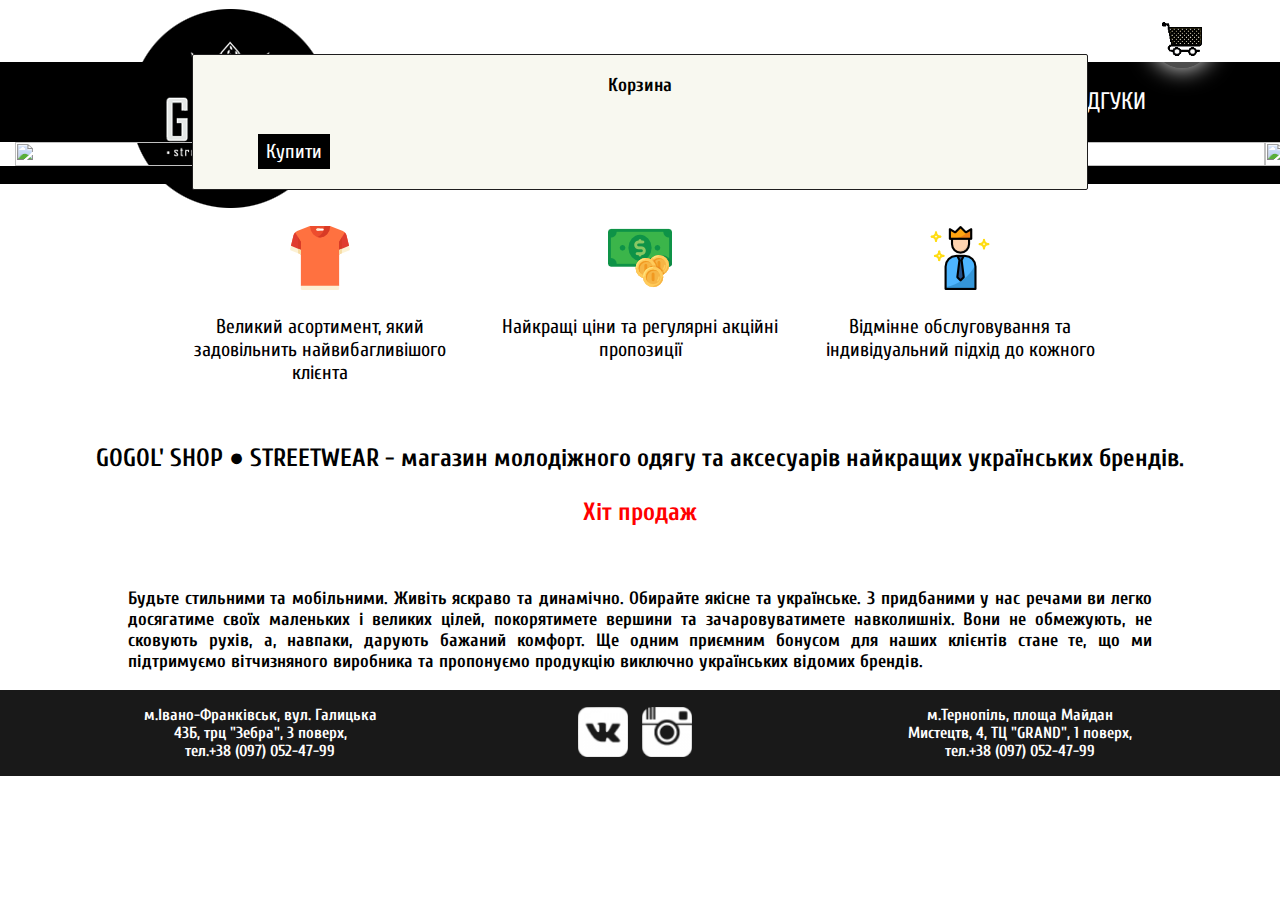
==== commit 1ee7127b: "visual update14" ====
--- a/index.html
+++ b/index.html
@@ -8,20 +8,22 @@
     <title>Gogol shop</title>
   </head>
   <body>
-      <header class="nav-panel">
-          <nav>
-            <div class="logoDiv">
-            <a class="logoGS" href="index.html"><img src="image/logoGS.png" alt="Gogolshop"></a>
-            </div>
-            <ul class="navMenu">
-                <li class="indexMenu"><a href="index.html">Головна</a></li>
-                <li class="goodsMenu"><a href="goods.html">Товари</a></li>
-                <li class="contactMenu"><a href="contact.html">Контакти</li></li>
-                <li class="commentMenu"><a href="comments.html">Відгуки</a></li>
-            </ul>
-          </nav>
+      <header>
+          <nav class="navMenu">
+              <input type="checkbox" name="minmenu" id="menu" class="minmenu">
+              <label class="minmenu" for="menu"><img src="image/mobile-menu-button.png">Меню</label>
+              <div class="logoDiv">
+                  <a class="logoGS" href="index.html"><img src="image/logoGS.png" alt="Gogolshop"></a>
+              </div>
+              <ul>
+                  <li class="Menu1"><a href="index.html">Головна</a></li>
+                  <li class="firstMenu"><a href="goods.html">Товари</a></li>
+                  <li class="secondMenu"><a href="contact.html">Контакти</li></li>
+                  <li class="thirdMenu"><a href="comments.html">Відгуки</a></li>
+              </ul>
+      </nav>
         </header>   
-    <div class="slider">
+    <div class="slider  col-12 col-md-12">
         <div class="slides">
           <input type="radio" name="r" id="r1" checked>
           <input type="radio" name="r" id="r2">
--- a/css/gogol.css
+++ b/css/gogol.css
@@ -11,56 +11,101 @@
     }
 
 /* _______________________Панель меню____________________________ */
-ul.navMenu{
-    position: relative;
-    flex-direction: column;
-    list-style: none;
-    margin: 0;
-    padding: 0;
-    display: flex;
-    flex-direction: row; 
-    width: 100%;
-    height: 80px;
-    margin-top: 62px;
-    background-color: black;
-    text-align: center;
-    }
-
-.commentMenu,.contactMenu{
-    width: 25%;
-
-}
-.navMenu li{
-    position: relative;
-    top: 30%;
-}
-.indexMenu{
-    display: none;
-}
-.contactMenu{
-    margin-left: 40%;
-    }
-
-.goodsMenu{
-    margin-left: 20%;
-    }
-
-li:hover, .close:hover, [name="aboutBtn"]:hover, .closeMod, .bas, input{
-    cursor: pointer;
-    }
-.logoDiv{
-    position: absolute;
-    top: 0%;
-    left: 43%;
-    z-index: 2;
-}
-
-nav a{
-    color: #fefefe;
-    position: relative;
-    text-decoration: none;
-    font-size: 26px;
-    }
+
+    nav {
+        width: 100%;
+        height: 80px;
+        margin-top: 62px;
+        background-color: black;
+    }
+    .logoDiv{
+        position: absolute;
+        top: 7px;
+        left: 10%;
+    }
+    .navMenu ul{
+        width: 100%;
+        height: 100%;
+        display: flex;
+        text-align: center;
+        list-style: none; 
+        justify-content: flex-end;
+        
+    }
+    .navMenu ul li{
+        margin-top: 26px;   
+        margin-left: 5%;
+        padding: 0 10px 0 10px;
+        transition: 0.3s;
+    }
+    .navMenu ul .thirdMenu{
+        margin-right: 10%;
+    }
+    .navMenu ul li a,.minmenu{
+        color: #fefefe;
+        text-transform: uppercase;
+        font-size: 24px;
+        text-decoration: none;    
+    }
+    .navMenu [type="checkbox"]{
+        display: none;
+        }
+    
+    .Menu1{
+        display: none;
+    }
+    .minmenu{
+        display: none;
+    }
+    
+    .navMenu ul li:hover{
+        transform: scale(1.1);
+    }
+    
+    
+    @media only screen and (min-width : 320px) and (max-width : 768px){
+        .logoDiv{
+            display: none;
+        }
+        .Menu1{
+            display: block;
+        }
+        .navMenu ul .thirdMenu{
+            margin-right: 0;
+        }
+        .minmenu{
+            display: block;
+            position: relative;
+            left: 20px;
+            top: 13px;
+        }
+        .navMenu ul{
+            justify-content: center;
+            display: none;
+            position: relative;
+            z-index: 500;
+            top: 37px;
+            height: 265px;
+            flex-direction: column;
+            background-color: rgba(68, 68, 68, 0.9);
+            margin: 0;
+            padding: 0;
+            vertical-align: middle;
+        }
+        .navMenu label img{
+            position: relative;
+            top: 9px;
+            margin-right: 4px;
+        }
+    
+        .navMenu ul li {
+            padding: 19px;
+            margin: 0;
+        }
+        input.minmenu:checked ~  ul{
+            display: block;
+        }
+    }   
 /* _______________Головна________________________________ */
 .advantage{
     display: flex;
@@ -205,7 +250,7 @@
 
 /* ___________________Корзина_____________________ */
 .basket{
-    width: 1000px;
+    width: 90%;
     justify-content: center;
     margin-left: 30px;
     }
@@ -438,6 +483,14 @@
     margin: 0 auto;
     font-size: 18px;
     }
+/* _______________________________________________________________________ */
+
+.comm{
+    width: 90%;
+    height: 100%;
+    position: relative;
+    left: 5%;
+}
 
 
 /* _____________________________Слайдер__________________________________ */
@@ -585,13 +638,13 @@
     }
 
 /* __________________Media______________________________ */
-   @media screen and (max-width: 768px) {
+   @media only screen and (min-width : 320px) and (max-width : 768px) {
             .goods{
                 height: 280px;
                 width: 100%;
                 }
                 .fiter{
-                    top: 10%;
+                    top: 142px;
                     position: fixed;
                     background-color: #fefefe;
                     height: 100%;
@@ -604,16 +657,7 @@
                 .mapText{
                     margin:45px 0 0 210px; 
                     }
-                    .indexMenu{
-                        display: block;
-                        
-                    }
-                    .contactMenu,  .indexMenu, .goodsMenu,.commentMenu {
-                     width: 20%;
-                     margin-left:3%;
-                     margin-right: 0;
-                     padding: 0; 
-                        }
+
             .cost{
             padding-top: 13px;
             height: 40px;
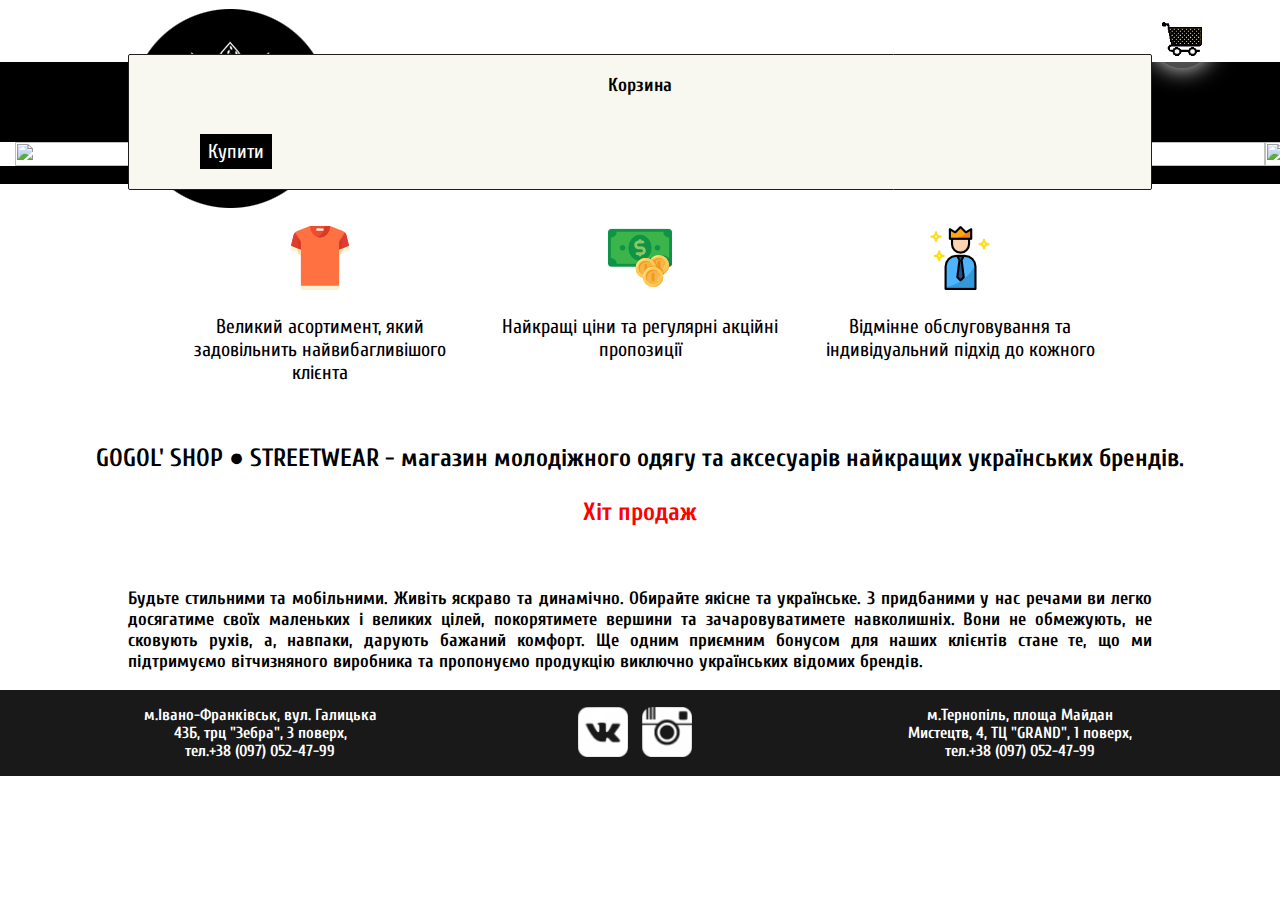
==== commit 95ff36cf: "visual update16" ====
--- a/index.html
+++ b/index.html
@@ -16,7 +16,6 @@
                   <a class="logoGS" href="index.html"><img src="image/logoGS.png" alt="Gogolshop"></a>
               </div>
               <ul>
-                  <li class="Menu1"><a href="index.html">Головна</a></li>
                   <li class="firstMenu"><a href="goods.html">Товари</a></li>
                   <li class="secondMenu"><a href="contact.html">Контакти</li></li>
                   <li class="thirdMenu"><a href="comments.html">Відгуки</a></li>
@@ -73,7 +72,7 @@
           <div class="container cont" >
            <div class="row"> 
              <i id='bas' class='slide-toggle'><img class="fas" src="image/logos/cartfull.png" alt=""></i>
-            <div class="basket-div">
+             <div class="basket-div">
             <h3 class="basketName">Корзина</h3>
                 <ul class="basket" id="basket"></ul>
                 <button class="btn btn4" id="buy-btn">Купити</button>
@@ -92,8 +91,8 @@
                         <button type="submit" class="btn btn3" value="SUBMIT" id="submit">Відправити</button>
                       </form>
                     </div>
-              </div>
             </div>
+          </div>
           </div>
             <div  class="row topgoods">
             </div><br>
--- a/css/gogol.css
+++ b/css/gogol.css
@@ -5,11 +5,10 @@
     padding: 0;
     font-family: 'Cuprum', sans-serif;
     }
-
-.red{
-    color: red;
-    }
-
+    
+li:hover, .close:hover, .btn:hover,#bas,.minmenu ,.closeMod p{
+    cursor: pointer;
+    }
 /* _______________________Панель меню____________________________ */
 
     nav {
@@ -51,9 +50,6 @@
         display: none;
         }
     
-    .Menu1{
-        display: none;
-    }
     .minmenu{
         display: none;
     }
@@ -62,50 +58,6 @@
         transform: scale(1.1);
     }
     
-    
-    @media only screen and (min-width : 320px) and (max-width : 768px){
-        .logoDiv{
-            display: none;
-        }
-        .Menu1{
-            display: block;
-        }
-        .navMenu ul .thirdMenu{
-            margin-right: 0;
-        }
-        .minmenu{
-            display: block;
-            position: relative;
-            left: 20px;
-            top: 13px;
-        }
-        .navMenu ul{
-            justify-content: center;
-            display: none;
-            position: relative;
-            z-index: 500;
-            top: 37px;
-            height: 265px;
-            flex-direction: column;
-            background-color: rgba(68, 68, 68, 0.9);
-            margin: 0;
-            padding: 0;
-            vertical-align: middle;
-        }
-        .navMenu label img{
-            position: relative;
-            top: 9px;
-            margin-right: 4px;
-        }
-    
-        .navMenu ul li {
-            padding: 19px;
-            margin: 0;
-        }
-        input.minmenu:checked ~  ul{
-            display: block;
-        }
-    }   
 /* _______________Головна________________________________ */
 .advantage{
     display: flex;
@@ -118,6 +70,9 @@
     text-align: center;
 }
 
+.red{
+    color: red;
+    }
 
 /* ___________________________Кнопки_____________________________________ */
 .btn{
@@ -260,9 +215,8 @@
 
 .basket-div{
     margin-bottom: 20px;
-    width: 70%;
-    left: 15%;
-    display: absolute;
+    width: 80%;
+    left: 10%;
     z-index: 600;
     position: fixed;
     top: 6%;
@@ -370,7 +324,7 @@
     font-size: 20px;
     padding: 0;
 }
-/* +_______________________________________________________ */
+
 .button_menu {
     position: absolute;
     top: 10px;
@@ -639,71 +593,131 @@
 
 /* __________________Media______________________________ */
    @media only screen and (min-width : 320px) and (max-width : 768px) {
-            .goods{
-                height: 280px;
-                width: 100%;
-                }
-                .fiter{
-                    top: 142px;
-                    position: fixed;
-                    background-color: #fefefe;
-                    height: 100%;
-                }
-                .mapview {
-                    width: 200px;
-                    height: 150px;
-                    }
+        .goods{
+            height: 280px;
+            width: 100%;
+            }
                 
-                .mapText{
-                    margin:45px 0 0 210px; 
-                    }
-
-            .cost{
+        .fiter{
+            top: 142px;
+            position: fixed;
+            background-color: #fefefe;
+            height: 100%;
+            }
+        
+        .button_menu {
+            top: 50px;
+        }
+
+        .mapview {
+            width: 200px;
+            height: 150px;
+            }
+                
+        .mapText{
+            margin:45px 0 0 210px; 
+            }
+
+        .logoDiv{
+            display: none;
+            }
+                    
+        .navMenu ul .thirdMenu{
+            margin-right: 0;
+            }
+            
+        .minmenu{
+            display: block;
+            position: relative;
+            left: 20px;
+            top: 13px;
+            }
+
+        .navMenu ul{
+            justify-content: center;
+            display: none;
+            position: relative;
+            z-index: 500;
+            top: 37px;
+            height: 200px;
+            flex-direction: column;
+            background-color: rgba(68, 68, 68, 0.9);
+            margin: 0;
+            padding: 0;
+            vertical-align: middle;
+            }
+
+        .navMenu label img{
+            position: relative;
+            top: 9px;
+            margin-right: 4px;
+            }
+                
+        .navMenu ul li {
+            padding: 19px;
+            margin: 0;
+            }
+
+        input.minmenu:checked ~  ul{
+            display: block;
+            }
+
+        .cost{
             padding-top: 13px;
             height: 40px;
             top: 280px;
             font-size: 16px;
             }
-            .goods:hover{
-                height: 355px;
-            }
-            .btn1, .btn2{
-                top: 320px;
-            }
-            footer{
-                text-align: center;
-            }
-            .socM{
-                margin-top: 10px;
-            }
-            .advantage{
-                display: none;
-            }
-            .aboutContent{
-                height: auto;
-                width: 90%;
-                left: 5%;
-                overflow: auto;
-                font-size: 1em;
-            }
-            #contentImage{
-                margin-top: 10%;
-            }
-            #bas{
-                left: 85%;
-            }
-            .aboutGroup{
-                height: auto;
-            }
-            .basket{
-                width: 90%;
-                left: 5%;
-                font-size: 14px;
-                overflow: auto;
-                white-space: normal;
-            }
-            .logoGS{
-                display: none;
-            }
-            
+
+        .goods:hover{
+            height: 355px;
+            }
+
+        .btn1, .btn2{
+            top: 320px;
+            }
+
+        footer{
+            text-align: center;
+            }
+
+        .socM{
+            margin-top: 10px;
+            }
+
+        .advantage{
+            display: none;
+            }
+
+        .aboutContent{
+            height: auto;
+            width: 90%;
+            left: 5%;
+            overflow: auto;
+            font-size: 1em;
+            }
+
+        #contentImage{
+            margin-top: 10%;
+            }
+
+        #bas{
+            left: 85%;
+            }
+
+        .aboutGroup{
+            height: auto;
+            }
+
+        .basket{
+            width: 90%;
+            left: 5%;
+            font-size: 14px;
+            overflow: auto;
+            white-space: normal;
+            }
+
+        .logoGS{
+            display: none;
+            }
    }